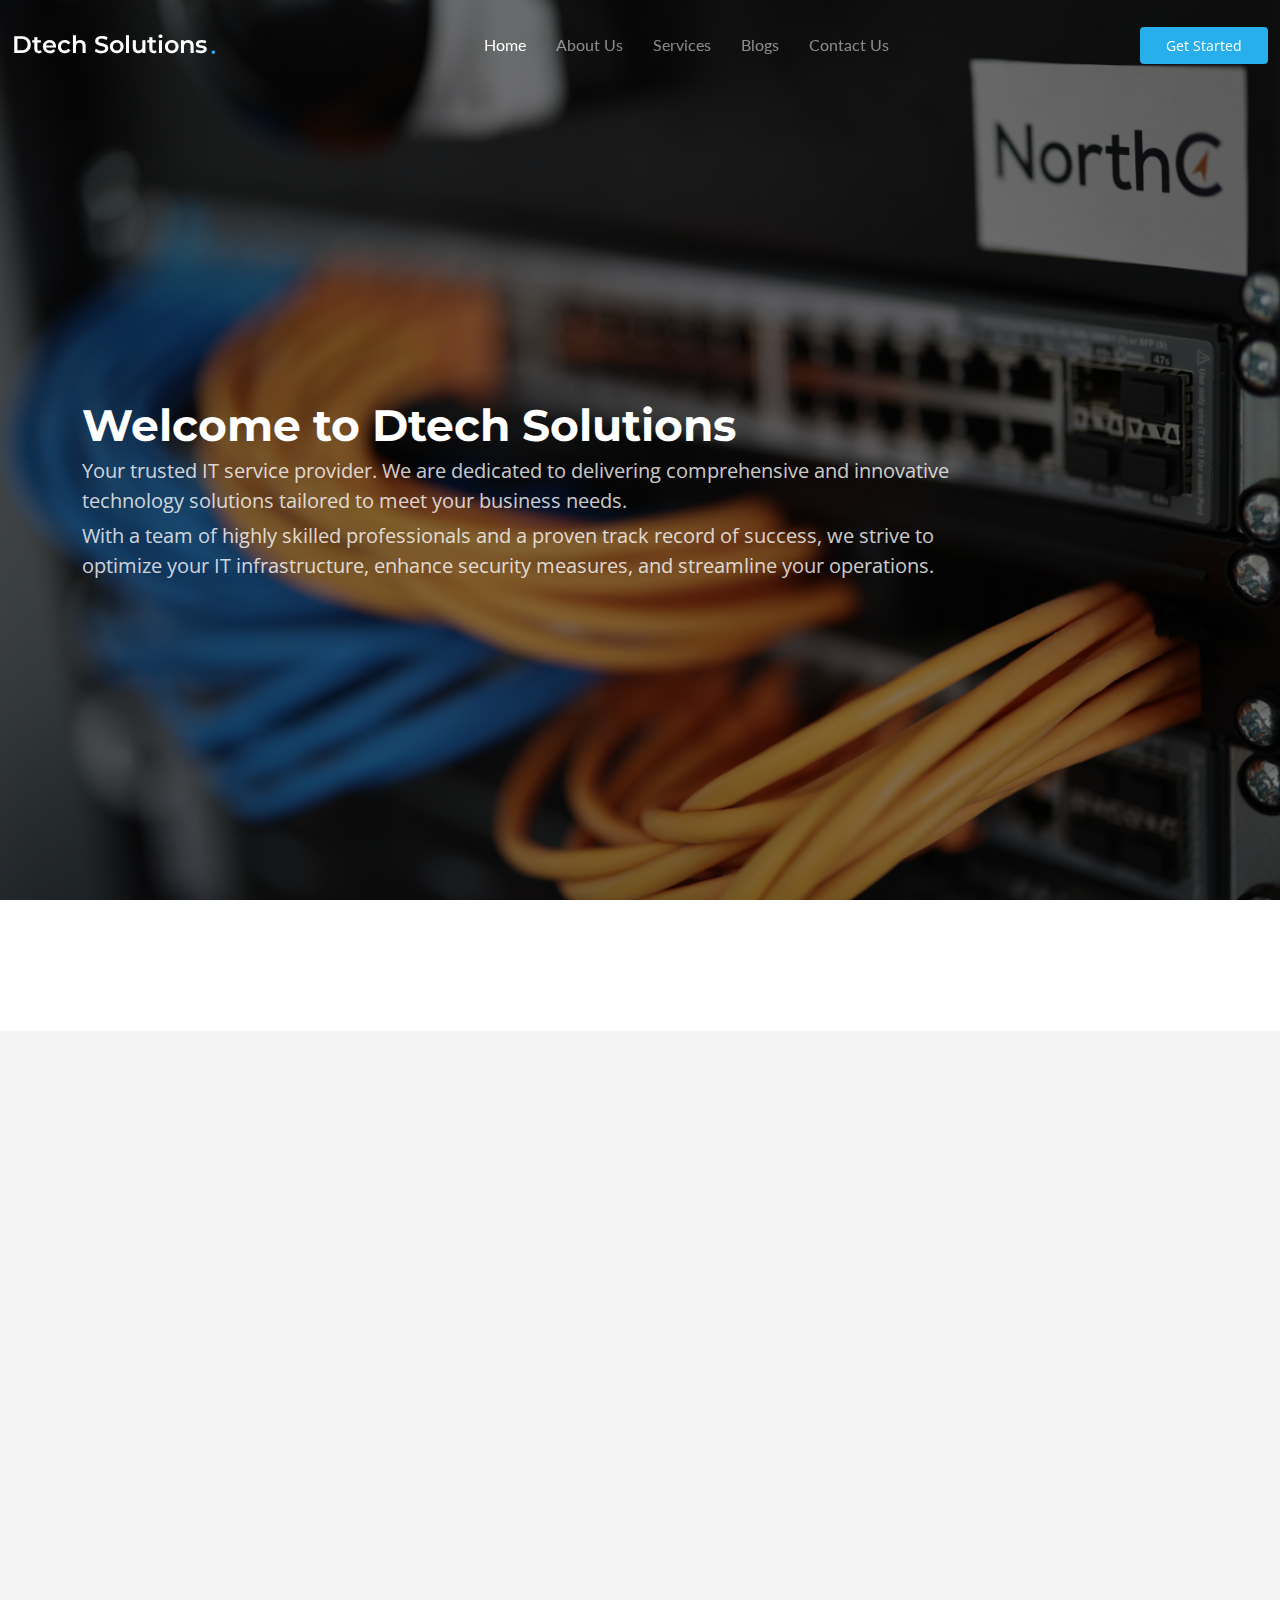
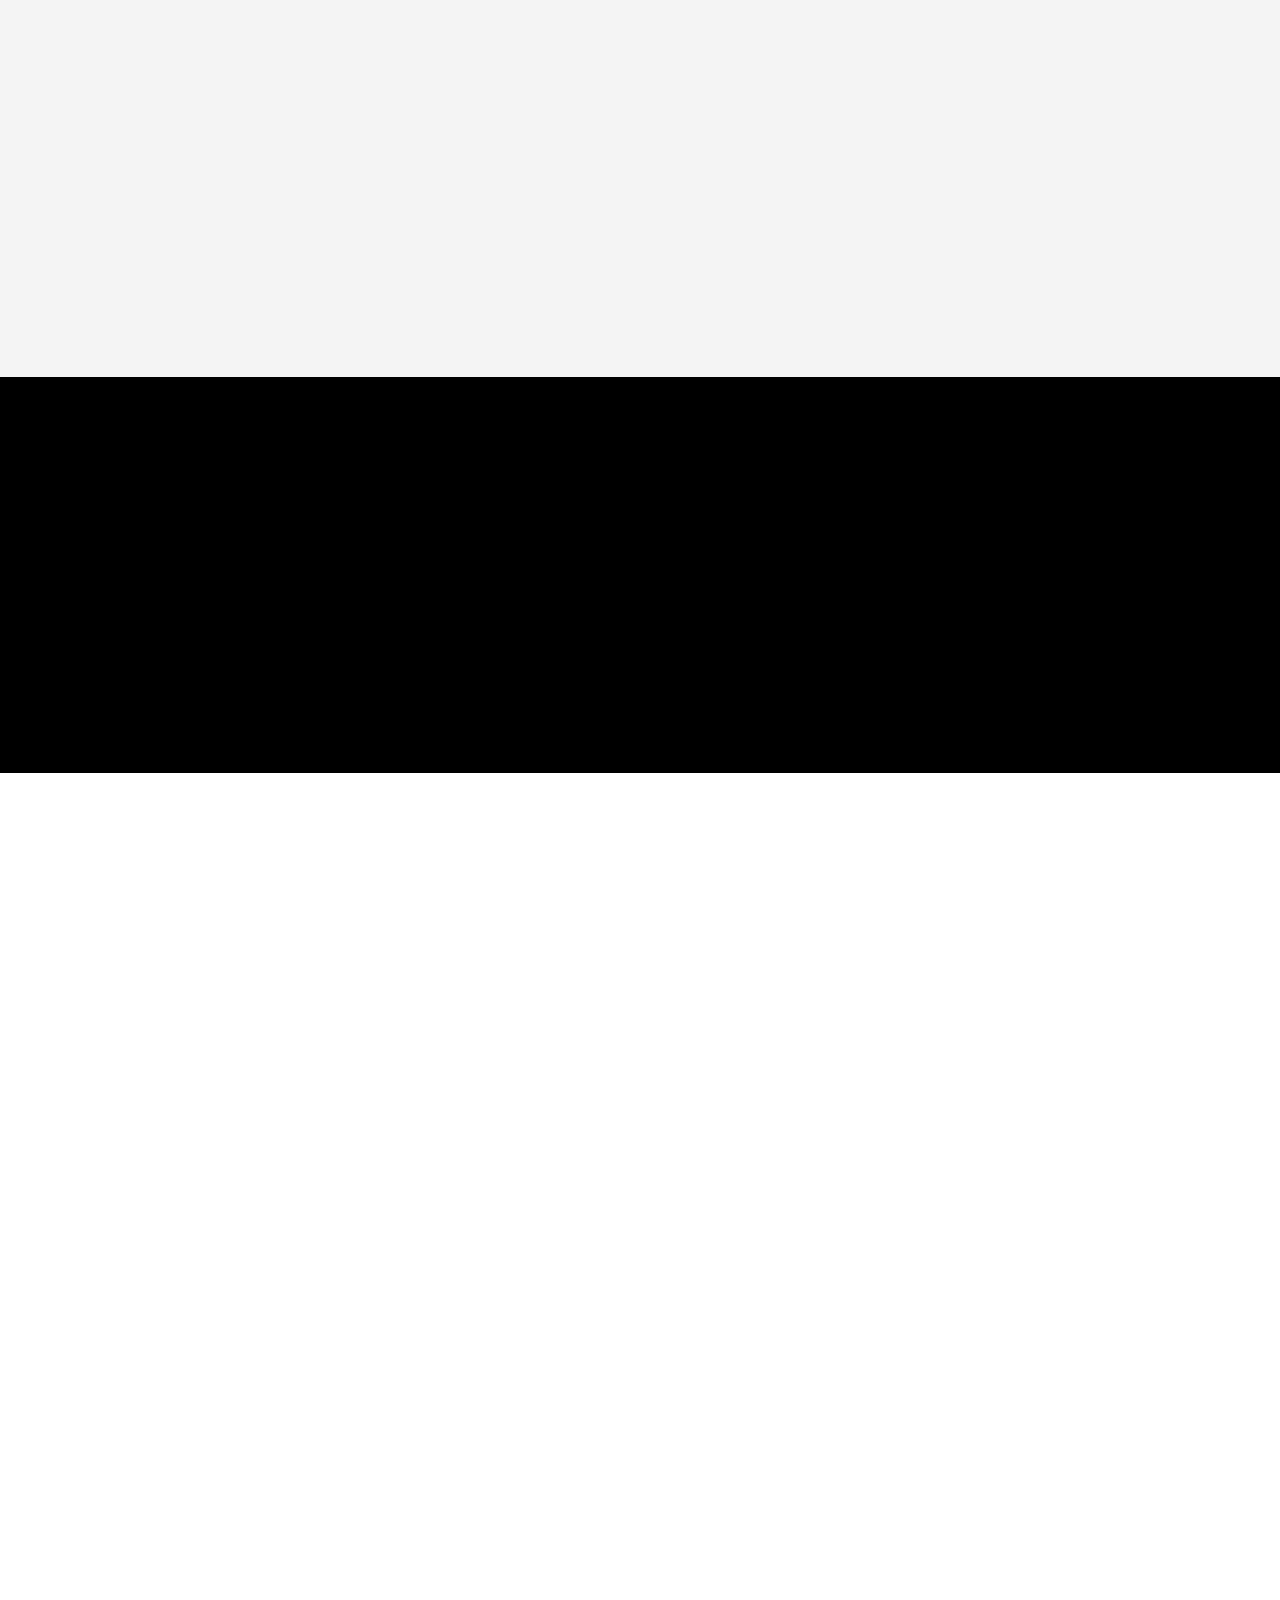
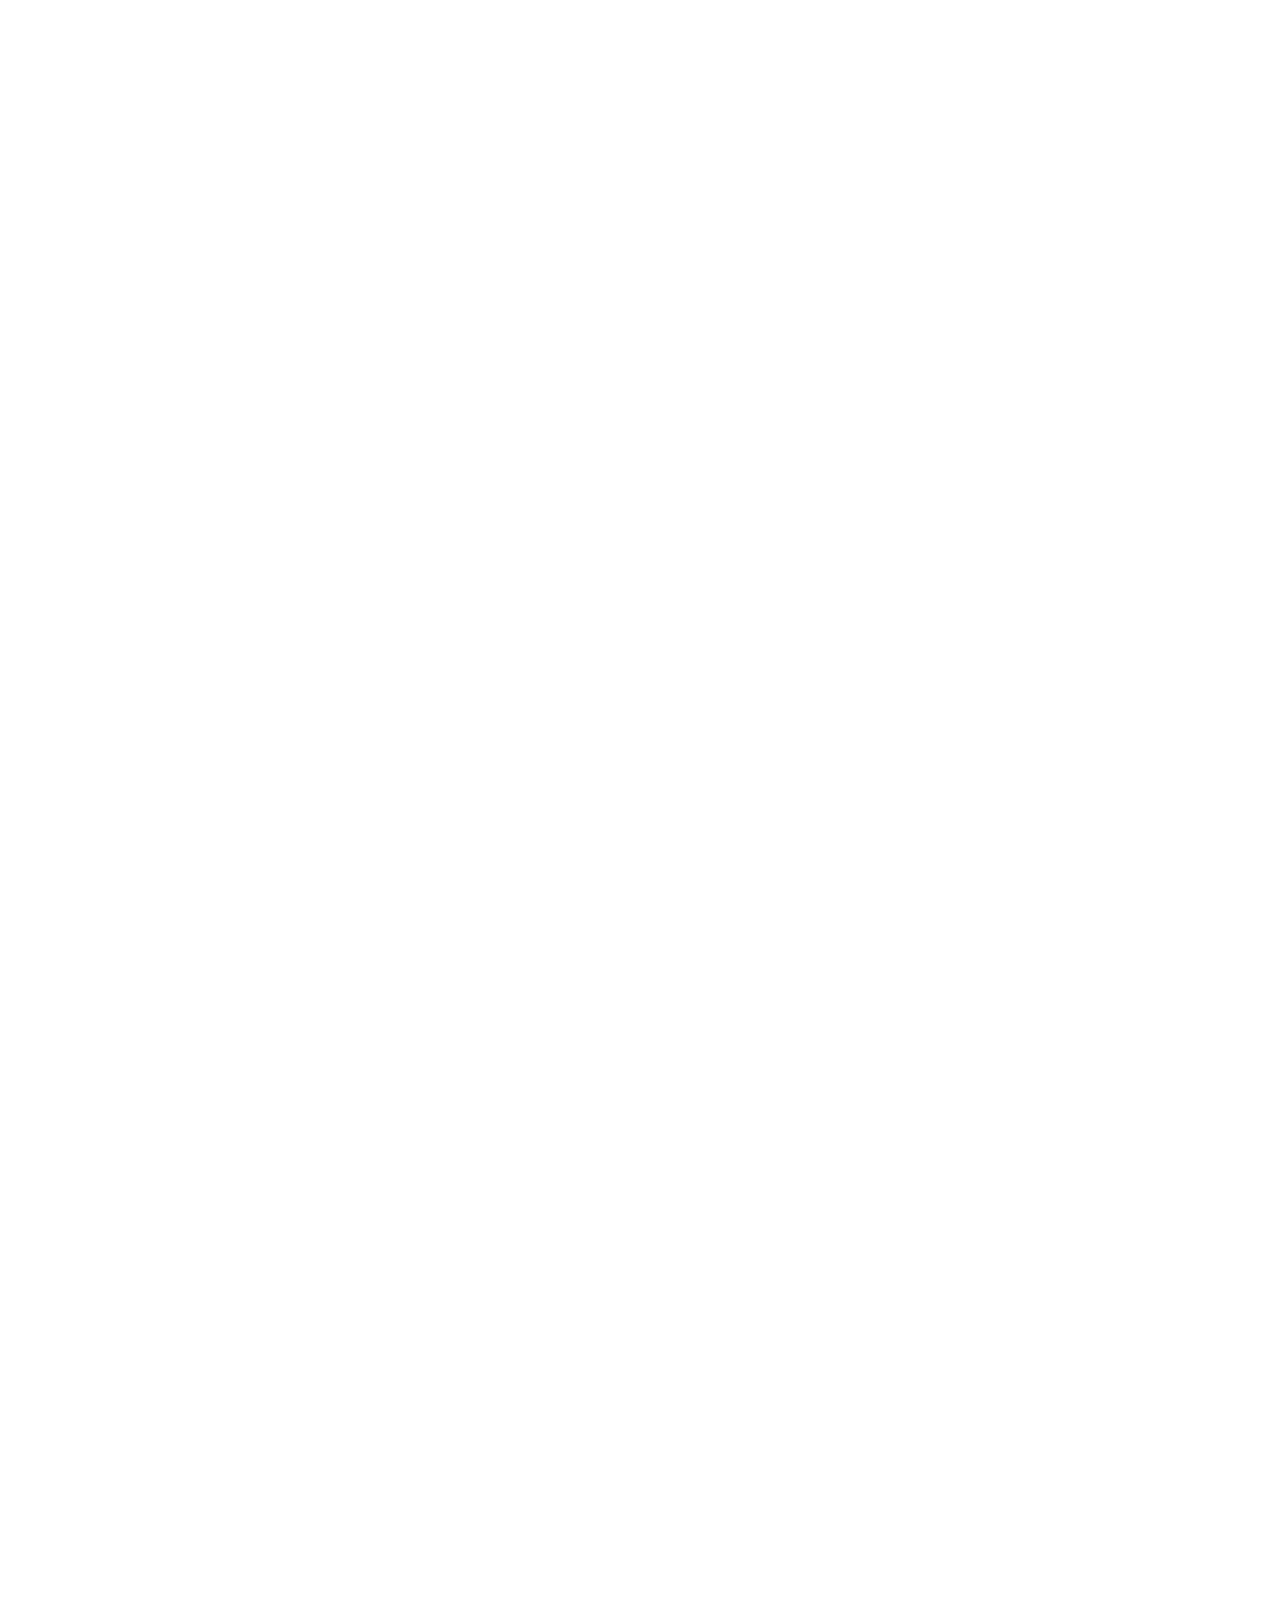
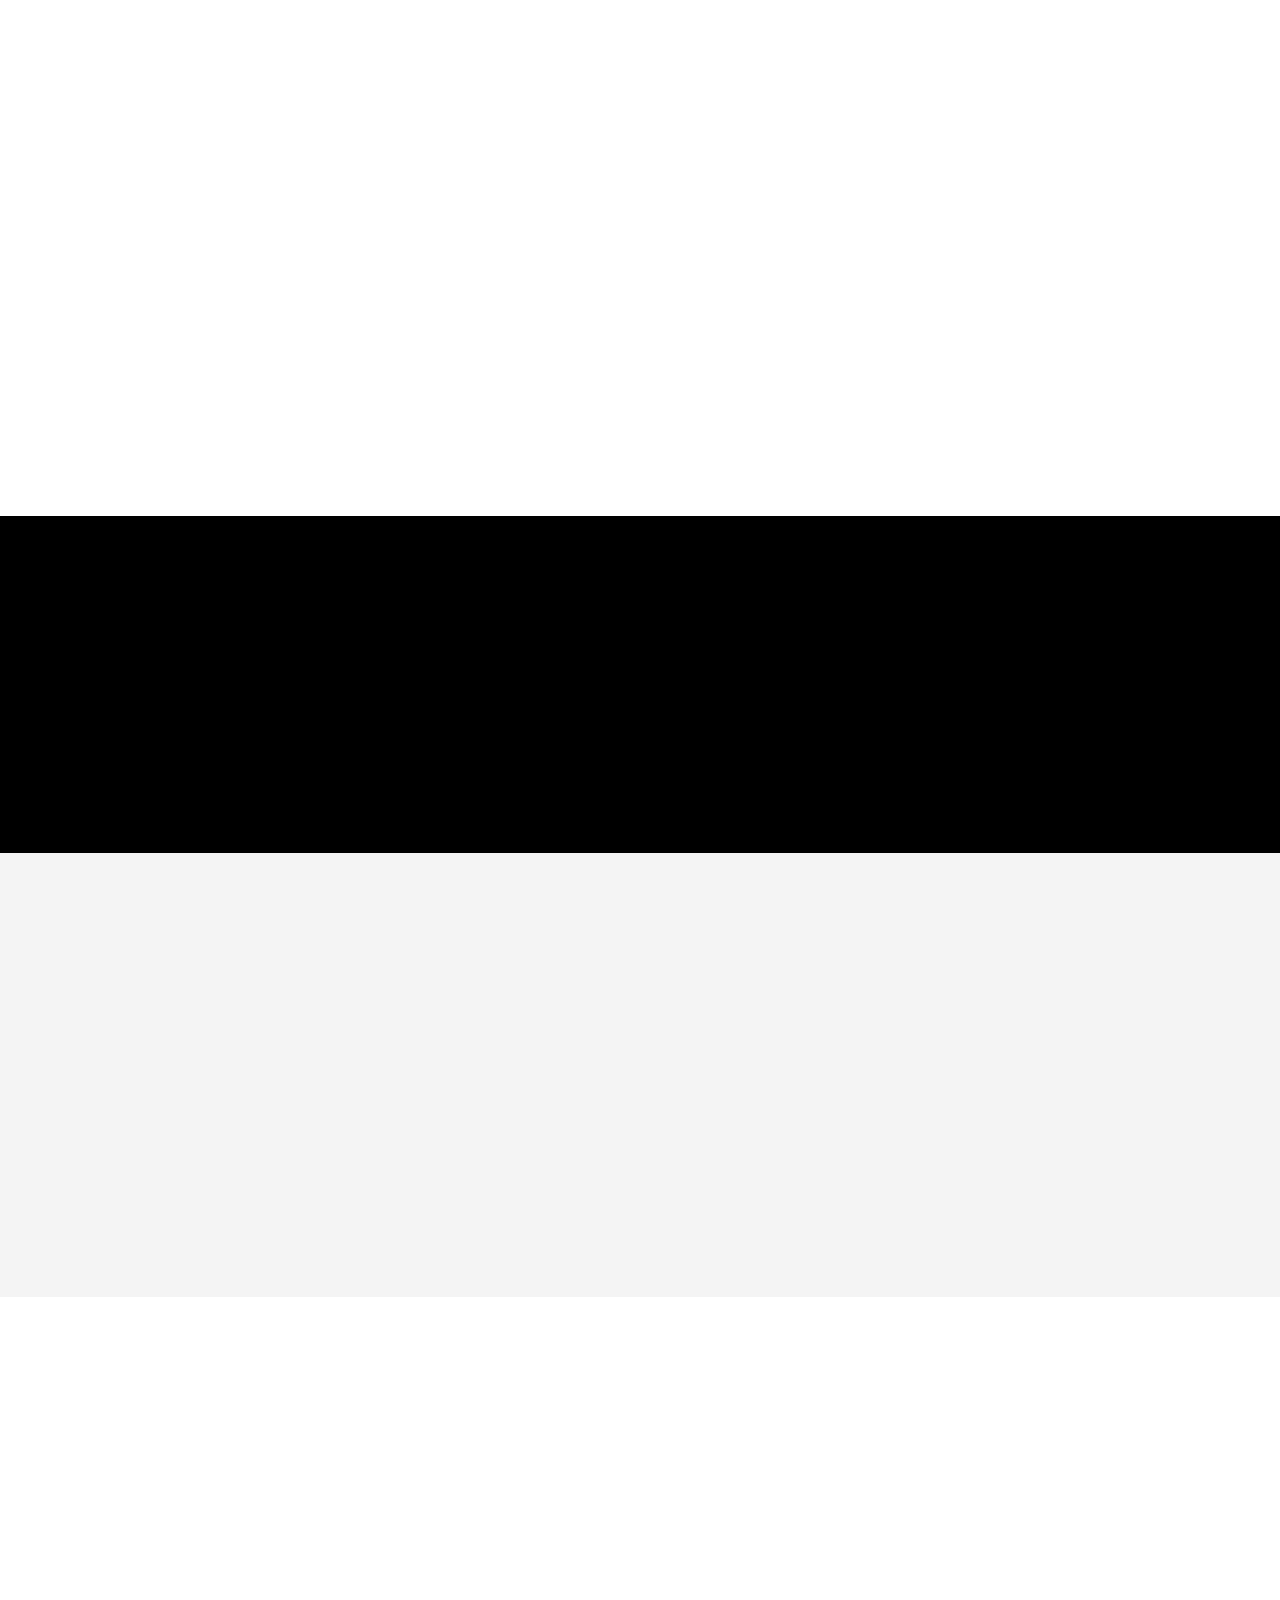
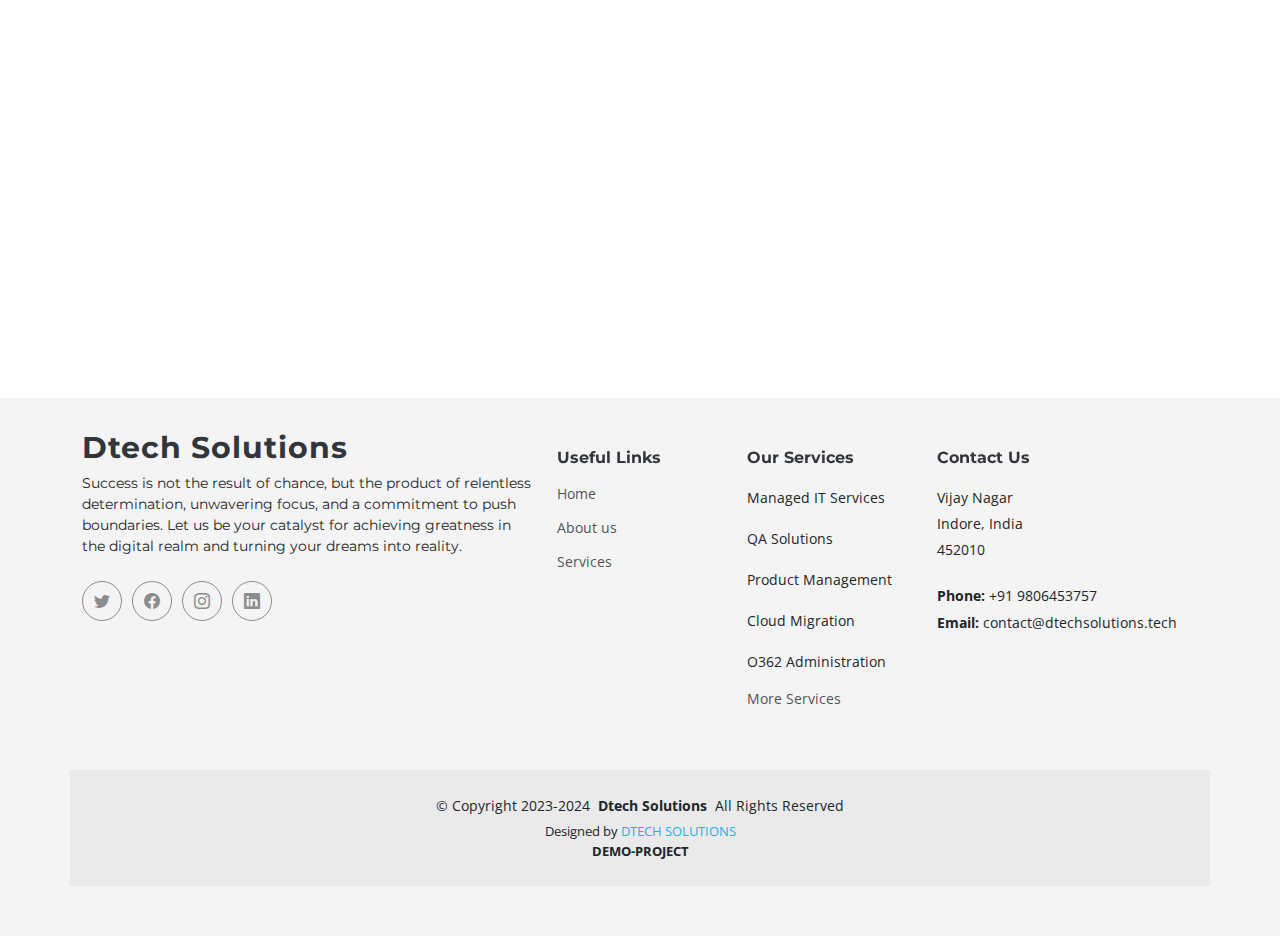
==== index.html @ 71fc0b16 "Created Blogs diretory" ====
<!DOCTYPE html>
<html lang="en">

<head>
  <meta charset="utf-8" />
  <meta content="width=device-width, initial-scale=1.0" name="viewport" />

  <title>Dtech Solutions</title>
  <meta content="" name="description" />
  <meta content="" name="keywords" />

  <!-- Favicons -->
  <link href="assets/img/icon.jpg" rel="icon" />
  <link href="assets/img/apple-touch-icon.png" rel="apple-touch-icon" />

  <!-- Fonts -->
  <link href="https://fonts.googleapis.com" rel="preconnect" />
  <link href="https://fonts.gstatic.com" rel="preconnect" crossorigin />
  <link rel="stylesheet" href="https://use.fontawesome.com/releases/v5.5.0/css/all.css" integrity="sha384-B4dIYHKNBt8Bc12p+WXckhzcICo0wtJAoU8YZTY5qE0Id1GSseTk6S+L3BlXeVIU" crossorigin="anonymous">

  <link
    href="https://fonts.googleapis.com/css2?family=Open+Sans:ital,wght@0,300;0,400;0,500;0,600;0,700;0,800;1,300;1,400;1,500;1,600;1,700;1,800&family=Montserrat:ital,wght@0,100;0,200;0,300;0,400;0,500;0,600;0,700;0,800;0,900;1,100;1,200;1,300;1,400;1,500;1,600;1,700;1,800;1,900&family=Lato:ital,wght@0,100;0,300;0,400;0,700;0,900;1,100;1,300;1,400;1,700;1,900&display=swap"
    rel="stylesheet" />

  <!-- Vendor CSS Files -->
  <link href="assets/vendor/bootstrap/css/bootstrap.min.css" rel="stylesheet" />
  <link href="assets/vendor/bootstrap-icons/bootstrap-icons.css" rel="stylesheet" />
  <link href="assets/vendor/glightbox/css/glightbox.min.css" rel="stylesheet" />
  <link href="assets/vendor/swiper/swiper-bundle.min.css" rel="stylesheet" />
  <link href="assets/vendor/aos/aos.css" rel="stylesheet" />

  <!-- Template Main CSS File -->
  <link href="assets/css/main.css" rel="stylesheet" />

  <!-- =======================================================
  * Template Name: Dtech Solutions
  * Updated: Jun 20 2023 with Bootstrap v5.3.0
  * Template URL: https://bootstrapmade.com/append-bootstrap-website-template/
  * Author: BootstrapMade.com
  * License: https://bootstrapmade.com/license/
  ======================================================== -->
</head>

<body class="index-page" data-bs-spy="scroll" data-bs-target="#navmenu">
  <!-- ======= Header ======= -->
  <header id="header" class="header fixed-top d-flex align-items-center">
    <div class="container-fluid d-flex align-items-center justify-content-between">
      <a href="index.html" class="logo d-flex align-items-center me-auto me-xl-0">
        <!-- Uncomment the line below if you also wish to use an image logo -->
        <!-- <img src="assets/img/logo.png" alt=""> -->
        <h1>Dtech Solutions</h1>
        <span>.</span>
      </a>

      <!-- Nav Menu -->
      <nav id="navmenu" class="navmenu">
        <ul>
          <li><a href="index.html#hero" class="active">Home</a></li>
          <li><a href="index.html#about">About Us</a></li>
          <li><a href="index.html#services">Services</a></li>
          <li><a href="blogs/blogs.html">Blogs</a></li>
          <!-- <li><a href="index.html#portfolio">Portfolio</a></li> -->
          <!-- <li><a href="index.html#team">Team</a></li> -->


          </li>
          <li><a href="index.html#contact">Contact Us</a></li>
        </ul>

        <i class="mobile-nav-toggle d-xl-none bi bi-list"></i>
      </nav>
      <!-- End Nav Menu -->

      <a class="btn-getstarted" href="index.html#about">Get Started</a>
    </div>
  </header>
  <!-- End Header -->

  <main id="main">
    <!-- Hero Section - Home Page -->
    <section id="hero" class="hero">
      <img src="assets/img/image.jpg" alt="" data-aos="fade-in" />

      <div class="container">
        <div class="row">
          <div class="col-lg-10">
            <h2 data-aos="fade-up" data-aos-delay="100">
              Welcome to Dtech Solutions
            </h2>
            <p data-aos="fade-up" data-aos-delay="200">
              Your trusted IT service provider. We are dedicated to delivering
              comprehensive and innovative technology solutions tailored to
              meet your business needs.
            </p>

            <p data-aos="fade-up" data-aos-delay="200">
              With a team of highly skilled professionals and a proven track
              record of success, we strive to optimize your IT infrastructure,
              enhance security measures, and streamline your operations.
            </p>
          </div>
          <!-- <div class="col-lg-5">
            <form action="#" class="sign-up-form d-flex" data-aos="fade-up" data-aos-delay="300">
              <input type="text" class="form-control" placeholder="Enter email address">
              <input type="submit" class="btn btn-primary" value="Sign up">
            </form>
          </div> -->
        </div>
      </div>
    </section>
    <!-- End Hero Section -->

    <!-- Clients Section - Home Page -->


    <section id="clients" class="clients">
      <div class="container-fluid" data-aos="fade-up">
        <div class="row gy-4">
          <div class="col-xl-2 col-md-3 col-6 client-logo">
            <img src="assets/img/clients/client-1.png" class="img-fluid" alt="" />
          </div>
          <!-- End Client Item -->

          <div class="col-xl-2 col-md-3 col-6 client-logo">
            <img src="assets/img/clients/client-2.png" class="img-fluid" alt="" />
          </div>
          <!-- End Client Item -->

          <div class="col-xl-2 col-md-3 col-6 client-logo">
            <img src="assets/img/clients/client-3.png" class="img-fluid" alt="" />
          </div>
          <!-- End Client Item -->

          <div class="col-xl-2 col-md-3 col-6 client-logo">
            <img src="assets/img/clients/client-4.png" class="img-fluid" alt="" />
          </div>
          <!-- End Client Item -->

          <div class="col-xl-2 col-md-3 col-6 client-logo">
            <img src="assets/img/clients/client-5.png" class="img-fluid" alt="" />
          </div>
          <!-- End Client Item -->

          <div class="col-xl-2 col-md-3 col-6 client-logo">
            <img src="assets/img/clients/client-6.png" class="img-fluid" alt="" />
          </div>
          <!-- End Client Item -->
        </div>
      </div>
    </section>
    <!-- End Clients Section -->

    <!-- About Section - Home Page -->
    <section id="about" class="about">
      <div class="container" data-aos="fade-up" data-aos-delay="100">
        <div class="row align-items-xl-center gy-5">
          <div class="col-xl-5 content">
            <h3>About Us</h3>
            <h2>Empowering Businesses with Cutting-Edge IT Solutions</h2>
            <p>
              Dtech Solutions provides comprehensive IT services that can help
              your business grow. Our services include server maintenance,
              server configuration, Windows Active Directory, domain services,
              website deployment, cloud services, firewall configuration, and
              management. We are committed to providing the highest quality IT
              services to our clients and helping them succeed.
            </p>
            <a href="#" class="read-more"><span>Read More</span><i class="bi bi-arrow-right"></i></a>
          </div>

          <div class="col-xl-7">
            <div class="row gy-4 icon-boxes">
              <div class="col-md-6" data-aos="fade-up" data-aos-delay="200">
                <div class="icon-box">
                  <i class="bi bi-buildings"></i>
                  <h3>Cloud Migration</h3>
                  <p>
                    Simplify cloud migration with our expert services. Seamless transition, enhanced scalability, cost
                    savings, and new growth opportunities await.
                  </p>
                </div>
              </div>
              <!-- End Icon Box -->

              <div class="col-md-6" data-aos="fade-up" data-aos-delay="300">
                <div class="icon-box">
                  <i class="bi bi-clipboard-pulse"></i>
                  <h3>QA Solutions</h3>
                  <p>
                    Ensure flawless software performance with our comprehensive QA solutions. Rigorous testing, bug
                    detection, and optimal functionality.
                  </p>
                </div>
              </div>
              <!-- End Icon Box -->

              <div class="col-md-6" data-aos="fade-up" data-aos-delay="400">
                <div class="icon-box">
                  <i class="bi bi-command"></i>
                  <h3>Office 365 Administration</h3>
                  <p>
                    Simplify Office 365 administration. Streamline user management, optimize collaboration, and enhance
                    productivity with our expert solutions.
                  </p>
                </div>
              </div>
              <!-- End Icon Box -->

              <div class="col-md-6" data-aos="fade-up" data-aos-delay="500">
                <div class="icon-box">
                  <i class="bi bi-graph-up-arrow"></i>
                  <h3>Business Growth</h3>
                  <p>
                    Unlock your business's potential with our IT solutions tailored for sustainable growth, increased
                    productivity, and enhanced competitiveness.
                  </p>
                </div>
              </div>
              <!-- End Icon Box -->
            </div>
          </div>
        </div>
      </div>
    </section>
    <!-- End About Section -->

    <!-- Stats Section - Home Page -->
    <section id="stats" class="stats">
      <img src="assets/img/stats-bg.jpg" alt="" data-aos="fade-in" />

      <div class="container position-relative" data-aos="fade-up" data-aos-delay="100">
        <div class="row gy-4">
          <div class="col-lg-3 col-md-6">
            <div class="stats-item text-center w-100 h-100">
              <div class="d-flex justify-content-center">
                
                <span data-purecounter-start="0" data-purecounter-end="5" data-purecounter-duration="1"
                class="purecounter"></span><span>+</span>
              </div>
              <p>Clients</p>
            </div>
          </div>
          <!-- End Stats Item -->

          <div class="col-lg-3 col-md-6">
            <div class="stats-item text-center w-100 h-100">
              <div class="d-flex justify-content-center">
                
                <span data-purecounter-start="0" data-purecounter-end="8" data-purecounter-duration="1"
                class="purecounter"></span><span>+</span>
              </div>
              <p>Projects</p>
            </div>
          </div>
          <!-- End Stats Item -->

          <div class="col-lg-3 col-md-6">
            <div class="stats-item text-center w-100 h-100">
              <div class="d-flex justify-content-center">
                
                <span data-purecounter-start="0" data-purecounter-end="700" data-purecounter-duration="1"
                class="purecounter"></span><span>+</span>
              </div>
              <p>Hours Of Support</p>
            </div>
          </div>
          <!-- End Stats Item -->

          <div class="col-lg-3 col-md-6">
            <div class="stats-item text-center w-100 h-100">
              <div class="d-flex justify-content-center">
                
                <span data-purecounter-start="0" data-purecounter-end="10" data-purecounter-duration="1"
                class="purecounter"></span><span>+</span>
              </div>
              <p>Employees</p>
            </div>
          </div>
          <!-- End Stats Item -->
        </div>
      </div>
    </section>
    <!-- End Stats Section -->

    <!-- Services Section - Home Page -->
    <section id="services" class="services">
      <!--  Section Title -->
      <div class="container section-title" data-aos="fade-up">
        <h2>Services</h2>
        <p>Range of Exceptional Services</p>
        <center>
          <hr style="border-top:none;opacity: 100;" size="4px" color="#26afeb" width="90%">
        </center>
        <p>
          Dtech Solutions provides a wide range of IT services to meet your
          business needs. Our services include server maintenance, server
          configuration, Windows Active Directory, domain services, website
          deployment, cloud services, firewall configuration, and management.
          Our team of experts is dedicated to providing the highest quality
          services to our clients.
        </p>
      </div>
      <!-- End Section Title -->

      <div class="container">
        <div class="row gy-4">
          <div class="col-lg-6" data-aos="fade-up" data-aos-delay="100">
            <div class="service-item d-flex">
              <div class="icon flex-shrink-0">
                <i class="bi bi-briefcase"></i>
              </div>
              <div>
                <h4 class="title">
                  <!-- <a href="services-details.html" class="stretched-link">Managed IT Services</a> -->
                  <a>Managed IT Services</a>
                </h4>
                <p class="description">
                  Our managed IT services can help your business stay secure
                  and productive by providing proactive monitoring,
                  maintenance, and support for your IT infrastructure. We
                  offer a range of managed IT services to meet your business
                  needs.
                </p>
              </div>
            </div>
          </div>
          <!-- End Service Item -->

          <div class="col-lg-6" data-aos="fade-up" data-aos-delay="200">
            <div class="service-item d-flex">
              <div class="icon flex-shrink-0">
                <i class="bi bi-card-checklist"></i>
              </div>
              <div>
                <h4 class="title">
                  <!-- <a href="services-details.html" class="stretched-link">QA Solutions</a> -->
                  <a>QA Solutions</a>
                </h4>
                <p class="description">
                  Our QA solutions guarantee the smooth performance of your
                  software applications. With meticulous testing, we identify
                  and eliminate bugs before they impact users. Our experienced
                  team utilizes cutting-edge tools and methodologies to
                  conduct comprehensive testing, delivering detailed reports
                  for informed decision-making. Partner with us to release
                  high-quality software that exceeds industry standards and
                  customer expectations. Achieve software success with our QA
                  solutions.
                </p>
              </div>
            </div>
          </div>
          <!-- End Service Item -->

          <div class="col-lg-6" data-aos="fade-up" data-aos-delay="300">
            <div class="service-item d-flex">
              <div class="icon flex-shrink-0">
                <i class="bi bi-bar-chart"></i>
              </div>
              <div>
                <h4 class="title">
                  <!-- <a href="services-details.html" class="stretched-link">Network Solutions</a> -->
                  <a>Network Solutions</a>
                </h4>
                <p class="description">
                  Our network solutions can help your business stay connected
                  and productive by providing secure and reliable network
                  infrastructure. We offer a range of network solutions to
                  meet your business needs.
                </p>
              </div>
            </div>
          </div>
          <!-- End Service Item -->

          <div class="col-lg-6" data-aos="fade-up" data-aos-delay="400">
            <div class="service-item d-flex">
              <div class="icon flex-shrink-0">
                <i class="bi bi-binoculars"></i>
              </div>
              <div>
                <h4 class="title">
                  <!-- <a href="services-details.html" class="stretched-link">Cloud / Virtual Desktops</a> -->
                  <a>Cloud / Virtual Desktops</a>
                </h4>
                <p class="description">
                  Our cloud desktop solutions can help your business provide
                  secure and reliable access to your applications and data
                  from anywhere in the world. We offer a range of cloud
                  desktop solutions to meet your business needs.
                </p>
              </div>
            </div>
          </div>
          <!-- End Service Item -->

          <div class="col-lg-6" data-aos="fade-up" data-aos-delay="500">
            <div class="service-item d-flex">
              <div class="icon flex-shrink-0">
                <i class="bi bi-brightness-high"></i>
              </div>
              <div>
                <h4 class="title">
                  <!-- <a href="services-details.html" class="stretched-link">Support Consulting</a> -->
                  <a>Support Consulting</a>
                </h4>
                <p class="description">
                  Our support consulting services can help your business
                  optimize and streamline your IT operations. We offer a range
                  of support consulting services to meet your business needs.
                </p>
              </div>
            </div>
          </div>
          <!-- End Service Item -->

          <div class="col-lg-6" data-aos="fade-up" data-aos-delay="600">
            <div class="service-item d-flex">
              <div class="icon flex-shrink-0">
                <i class="bi bi-calendar4-week"></i>
              </div>
              <div>
                <h4 class="title">
                  <!-- <a href="services-details.html" class="stretched-link">System Administration</a> -->
                  <a>System Administration</a>
                </h4>
                <p class="description">
                  Our expert system administration services ensure the smooth
                  and efficient operation of your IT infrastructure. With a
                  team of seasoned professionals, we handle the intricate
                  tasks involved in managing and maintaining your systems,
                  allowing you to focus on your core business objectives.
                </p>
              </div>
            </div>
          </div>
          <!-- End Service Item -->
        </div>
      </div>
    </section>
    <!-- End Services Section -->

    <!-- Features Section - Home Page -->
    <section id="features" class="features">
      <!--  Section Title -->
      <div class="container section-title" data-aos="fade-up">
        <h2>Features</h2>
        <p>
          Powerful Features to Drive Your Business Forward
        </p>
      </div>
      <!-- End Section Title -->

      <div class="container">
        <div class="row gy-4 align-items-center features-item">
          <div class="col-lg-5 order-2 order-lg-1" data-aos="fade-up" data-aos-delay="200">
            <h3>Proactive Network Monitoring and Maintenance</h3>
            <p>
              Stay one step ahead of potential issues with our proactive network monitoring and maintenance feature. Our
              dedicated team continuously monitors your network infrastructure, keeping a vigilant eye on performance,
              security, and availability. By detecting and resolving network issues before they impact your operations,
              we ensure a stable and reliable IT environment. Benefit from improved uptime, reduced downtime, and
              enhanced network performance through our comprehensive monitoring and proactive maintenance approach.
            </p>
            <a href="#" class="btn btn-get-started">Get Started</a>
          </div>
          <div class="col-lg-7 order-1 order-lg-2 d-flex align-items-center" data-aos="zoom-out" data-aos-delay="100">
            <div class="image-stack">
              <img src="assets/img/network1.png" alt="" class="stack-front" />
              <img src="assets/img/network2.png" alt="" class="stack-back" />
            </div>
          </div>
        </div>
        <!-- Features Item -->

        <div class="row gy-4 align-items-stretch justify-content-between features-item">
          <div class="col-lg-6 d-flex align-items-center features-img-bg" data-aos="zoom-out">
            <img src="assets/img/security.jpg" class="img-fluid" alt="" />
          </div>
          <div class="col-lg-5 d-flex justify-content-center flex-column" data-aos="fade-up">
            <h3>Robust IT Security Solutions for Data Protection</h3>
            <p>
              Protect sensitive client data with our robust IT security solutions. We understand the importance of data
              security in today's digital landscape, and our comprehensive security features are designed to safeguard
              your clients' information. From firewall management and intrusion detection to vulnerability assessments
              and data encryption, we implement multi-layered security measures to protect against cyber threats. Our
              expert team stays up-to-date with the latest security trends and implements proactive strategies to
              mitigate risks and ensure the confidentiality, integrity, and availability of your clients' data. Trust
              our IT security solutions to provide peace of mind and maintain the trust of your clients.
            </p>
            <!-- <ul>
              <li>
                <i class="bi bi-check"></i>
                <span>Ullamco laboris nisi ut aliquip ex ea commodo
                  consequat.</span>
              </li>
              <li>
                <i class="bi bi-check"></i><span>
                  Duis aute irure dolor in reprehenderit in voluptate
                  velit.</span>
              </li>
              <li>
                <i class="bi bi-check"></i>
                <span>Facilis ut et voluptatem aperiam. Autem soluta ad
                  fugiat</span>.
              </li>
            </ul> -->
            <a href="#" class="btn btn-get-started align-self-start">Get Started</a>
          </div>
        </div>
        <!-- Features Item -->
      </div>
    </section>
    <!-- End Features Section -->

    <!-- Portfolio Section - Home Page -->
    <!-- <section id="portfolio" class="portfolio">
      <-- Section Title -->
    <!-- <div class="container section-title" data-aos="fade-up">
        <h2>Portfolio</h2>
        <p>
          Necessitatibus eius consequatur ex aliquid fuga eum quidem sint
          consectetur velit
        </p>
      </div> -->
    <!-- End Section Title -->

    <!-- <div class="container">
        <div class="isotope-layout" data-default-filter="*" data-layout="masonry" data-sort="original-order">
          <ul class="portfolio-filters isotope-filters" data-aos="fade-up" data-aos-delay="100">
            <li data-filter="*" class="filter-active">All</li>
            <li data-filter=".filter-app">App</li>
            <li data-filter=".filter-product">Card</li>
            <li data-filter=".filter-branding">Web</li>
          </ul>
          <!-- End Portfolio Filters -->

    <!-- <div class="row gy-4 isotope-container" data-aos="fade-up" data-aos-delay="200">
            <div class="col-lg-4 col-md-6 portfolio-item isotope-item filter-app">
              <img src="assets/img/masonry-portfolio/masonry-portfolio-1.jpg" class="img-fluid" alt="" />
              <div class="portfolio-info">
                <h4>App 1</h4>
                <p>Lorem ipsum, dolor sit</p>
                <a href="assets/img/masonry-portfolio/masonry-portfolio-1.jpg" title="App 1"
                  data-gallery="portfolio-gallery-app" class="glightbox preview-link"><i class="bi bi-zoom-in"></i></a>
                <a href="portfolio-details.html" title="More Details" class="details-link"><i
                    class="bi bi-link-45deg"></i></a>
              </div>
            </div>
            <!-- End Portfolio Item -->

    <!-- <div class="col-lg-4 col-md-6 portfolio-item isotope-item filter-product">
              <img src="assets/img/masonry-portfolio/masonry-portfolio-2.jpg" class="img-fluid" alt="" />
              <div class="portfolio-info">
                <h4>Product 1</h4>
                <p>Lorem ipsum, dolor sit</p>
                <a href="assets/img/masonry-portfolio/masonry-portfolio-2.jpg" title="Product 1"
                  data-gallery="portfolio-gallery-product" class="glightbox preview-link"><i
                    class="bi bi-zoom-in"></i></a>
                <a href="portfolio-details.html" title="More Details" class="details-link"><i
                    class="bi bi-link-45deg"></i></a>
              </div>
            </div> -->
    <!-- End Portfolio Item -->

    <!-- <div class="col-lg-4 col-md-6 portfolio-item isotope-item filter-branding">
              <img src="assets/img/masonry-portfolio/masonry-portfolio-3.jpg" class="img-fluid" alt="" />
              <div class="portfolio-info">
                <h4>Branding 1</h4>
                <p>Lorem ipsum, dolor sit</p>
                <a href="assets/img/masonry-portfolio/masonry-portfolio-3.jpg" title="Branding 1"
                  data-gallery="portfolio-gallery-branding" class="glightbox preview-link"><i
                    class="bi bi-zoom-in"></i></a>
                <a href="portfolio-details.html" title="More Details" class="details-link"><i
                    class="bi bi-link-45deg"></i></a>
              </div>
            </div> -->
    <!-- End Portfolio Item -->

    <!-- <div class="col-lg-4 col-md-6 portfolio-item isotope-item filter-app">
              <img src="assets/img/masonry-portfolio/masonry-portfolio-4.jpg" class="img-fluid" alt="" />
              <div class="portfolio-info">
                <h4>App 2</h4>
                <p>Lorem ipsum, dolor sit</p>
                <a href="assets/img/masonry-portfolio/masonry-portfolio-4.jpg" title="App 2"
                  data-gallery="portfolio-gallery-app" class="glightbox preview-link"><i class="bi bi-zoom-in"></i></a>
                <a href="portfolio-details.html" title="More Details" class="details-link"><i
                    class="bi bi-link-45deg"></i></a>
              </div>
            </div> -->
    <!-- End Portfolio Item -->

    <!-- <div class="col-lg-4 col-md-6 portfolio-item isotope-item filter-product">
              <img src="assets/img/masonry-portfolio/masonry-portfolio-5.jpg" class="img-fluid" alt="" />
              <div class="portfolio-info">
                <h4>Product 2</h4>
                <p>Lorem ipsum, dolor sit</p>
                <a href="assets/img/masonry-portfolio/masonry-portfolio-5.jpg" title="Product 2"
                  data-gallery="portfolio-gallery-product" class="glightbox preview-link"><i
                    class="bi bi-zoom-in"></i></a>
                <a href="portfolio-details.html" title="More Details" class="details-link"><i
                    class="bi bi-link-45deg"></i></a>
              </div>
            </div> -->
    <!-- End Portfolio Item -->

    <!-- <div class="col-lg-4 col-md-6 portfolio-item isotope-item filter-branding">
              <img src="assets/img/masonry-portfolio/masonry-portfolio-6.jpg" class="img-fluid" alt="" />
              <div class="portfolio-info">
                <h4>Branding 2</h4>
                <p>Lorem ipsum, dolor sit</p>
                <a href="assets/img/masonry-portfolio/masonry-portfolio-6.jpg" title="Branding 2"
                  data-gallery="portfolio-gallery-branding" class="glightbox preview-link"><i
                    class="bi bi-zoom-in"></i></a>
                <a href="portfolio-details.html" title="More Details" class="details-link"><i
                    class="bi bi-link-45deg"></i></a>
              </div>
            </div> -->
    <!-- End Portfolio Item -->

    <!-- <div class="col-lg-4 col-md-6 portfolio-item isotope-item filter-app">
              <img src="assets/img/masonry-portfolio/masonry-portfolio-7.jpg" class="img-fluid" alt="" />
              <div class="portfolio-info">
                <h4>App 3</h4>
                <p>Lorem ipsum, dolor sit</p>
                <a href="assets/img/masonry-portfolio/masonry-portfolio-7.jpg" title="App 3"
                  data-gallery="portfolio-gallery-app" class="glightbox preview-link"><i class="bi bi-zoom-in"></i></a>
                <a href="portfolio-details.html" title="More Details" class="details-link"><i
                    class="bi bi-link-45deg"></i></a>
              </div>
            </div> -->
    <!-- End Portfolio Item -->

    <!-- <div class="col-lg-4 col-md-6 portfolio-item isotope-item filter-product">
              <img src="assets/img/masonry-portfolio/masonry-portfolio-8.jpg" class="img-fluid" alt="" />
              <div class="portfolio-info">
                <h4>Product 3</h4>
                <p>Lorem ipsum, dolor sit</p>
                <a href="assets/img/masonry-portfolio/masonry-portfolio-8.jpg" title="Product 3"
                  data-gallery="portfolio-gallery-product" class="glightbox preview-link"><i
                    class="bi bi-zoom-in"></i></a>
                <a href="portfolio-details.html" title="More Details" class="details-link"><i
                    class="bi bi-link-45deg"></i></a>
              </div>
            </div> -->
    <!-- End Portfolio Item -->

    <!-- <div class="col-lg-4 col-md-6 portfolio-item isotope-item filter-branding">
              <img src="assets/img/masonry-portfolio/masonry-portfolio-9.jpg" class="img-fluid" alt="" />
              <div class="portfolio-info">
                <h4>Branding 3</h4>
                <p>Lorem ipsum, dolor sit</p>
                <a href="assets/img/masonry-portfolio/masonry-portfolio-9.jpg" title="Branding 2"
                  data-gallery="portfolio-gallery-branding" class="glightbox preview-link"><i
                    class="bi bi-zoom-in"></i></a>
                <a href="portfolio-details.html" title="More Details" class="details-link"><i
                    class="bi bi-link-45deg"></i></a>
              </div>
            </div> -->
    <!-- End Portfolio Item -->
    <!-- </div> -->
    <!-- End Portfolio Container -->
    <!-- </div>
      </div> -->
    <!-- </section> -->
    <!-- End Portfolio Section -->

    <!-- Pricing Section - Home Page -->
    <!-- <section id="pricing" class="pricing"> -->
    <!--  Section Title -->
    <!-- <div class="container section-title" data-aos="fade-up">
        <h2>Pricing</h2>
        <p>
          Necessitatibus eius consequatur ex aliquid fuga eum quidem sint
          consectetur velit
        </p>
      </div> -->
    <!-- End Section Title -->

    <!-- <div class="container" data-aos="zoom-in" data-aos-delay="100">
        <div class="row g-4">
          <div class="col-lg-4">
            <div class="pricing-item">
              <h3>Free Plan</h3>
              <div class="icon">
                <i class="bi bi-box"></i>
              </div>
              <h4><sup>$</sup>0<span> / month</span></h4>
              <ul>
                <li>
                  <i class="bi bi-check"></i>
                  <span>Quam adipiscing vitae proin</span>
                </li>
                <li>
                  <i class="bi bi-check"></i>
                  <span>Nec feugiat nisl pretium</span>
                </li>
                <li>
                  <i class="bi bi-check"></i>
                  <span>Nulla at volutpat diam uteera</span>
                </li>
                <li class="na">
                  <i class="bi bi-x"></i>
                  <span>Pharetra massa massa ultricies</span>
                </li>
                <li class="na">
                  <i class="bi bi-x"></i>
                  <span>Massa ultricies mi quis hendrerit</span>
                </li>
              </ul>
              <div class="text-center">
                <a href="#" class="buy-btn">Buy Now</a>
              </div>
            </div>
          </div>
          <!-- End Pricing Item -->

    <!-- <div class="col-lg-4">
            <div class="pricing-item featured">
              <h3>Business Plan</h3>
              <div class="icon">
                <i class="bi bi-rocket"></i>
              </div>

              <h4><sup>$</sup>29<span> / month</span></h4>
              <ul>
                <li>
                  <i class="bi bi-check"></i>
                  <span>Quam adipiscing vitae proin</span>
                </li>
                <li>
                  <i class="bi bi-check"></i>
                  <span>Nec feugiat nisl pretium</span>
                </li>
                <li>
                  <i class="bi bi-check"></i>
                  <span>Nulla at volutpat diam uteera</span>
                </li>
                <li>
                  <i class="bi bi-check"></i>
                  <span>Pharetra massa massa ultricies</span>
                </li>
                <li>
                  <i class="bi bi-check"></i>
                  <span>Massa ultricies mi quis hendrerit</span>
                </li>
              </ul>
              <div class="text-center">
                <a href="#" class="buy-btn">Buy Now</a>
              </div>
            </div>
          </div> -->
    <!-- End Pricing Item -->

    <!-- <div class="col-lg-4">
            <div class="pricing-item">
              <h3>Developer Plan</h3>
              <div class="icon">
                <i class="bi bi-send"></i>
              </div>
              <h4><sup>$</sup>49<span> / month</span></h4>
              <ul>
                <li>
                  <i class="bi bi-check"></i>
                  <span>Quam adipiscing vitae proin</span>
                </li>
                <li>
                  <i class="bi bi-check"></i>
                  <span>Nec feugiat nisl pretium</span>
                </li>
                <li>
                  <i class="bi bi-check"></i>
                  <span>Nulla at volutpat diam uteera</span>
                </li>
                <li>
                  <i class="bi bi-check"></i>
                  <span>Pharetra massa massa ultricies</span>
                </li>
                <li>
                  <i class="bi bi-check"></i>
                  <span>Massa ultricies mi quis hendrerit</span>
                </li>
              </ul>
              <div class="text-center">
                <a href="#" class="buy-btn">Buy Now</a>
              </div>
            </div>
          </div> -->
    <!-- End Pricing Item -->
    </div>
    </div>
    </section>
    <!-- End Pricing Section -->

    <!-- Faq Section - Home Page -->
    <section id="faq" class="faq">
      <div class="container">
        <div class="row gy-4">
          <div class="col-lg-4" data-aos="fade-up" data-aos-delay="100">
            <div class="content px-xl-5">
              <h3>
                <span>Frequently Asked </span><strong>Questions</strong>
              </h3>
              <p>
                Browse through our frequently asked questions to find quick answers to common queries. From general
                inquiries about our services to specific questions regarding pricing, support, and more, we have
                compiled a comprehensive list of information to address your concerns. Save time and get the information
                you need by exploring our frequently asked questions. If you don't find what you're looking for, feel
                free to reach out to our friendly support team who will be happy to assist you.
              </p>
            </div>
          </div>

          <div class="col-lg-8" data-aos="fade-up" data-aos-delay="200">
            <div class="faq-container">
              <div class="faq-item faq-active">
                <h3>
                  <span class="num">1.</span>
                  <span>What is your pricing structure?</span>
                </h3>
                <div class="faq-content">
                  <p>
                    Our pricing structure varies depending on the specific services required. We offer flexible pricing
                    options tailored to meet the needs of businesses of all sizes. Please contact us for a customized
                    quote based on your requirements.
                  </p>
                </div>
                <i class="faq-toggle bi bi-chevron-right"></i>
              </div>
              <!-- End Faq item-->

              <div class="faq-item">
                <h3>
                  <span class="num">2.</span>
                  <span>Can you assist with IT infrastructure setup and maintenance?</span>
                </h3>
                <div class="faq-content">
                  <p>
                    Absolutely! We specialize in IT infrastructure setup and offer ongoing maintenance services. Our
                    team can handle everything from hardware procurement and network configuration to infrastructure
                    monitoring and troubleshooting.
                  </p>
                </div>
                <i class="faq-toggle bi bi-chevron-right"></i>
              </div>
              <!-- End Faq item-->

              <div class="faq-item">
                <h3>
                  <span class="num">3.</span>
                  <span>How do you ensure data security and confidentiality?</span>
                </h3>
                <div class="faq-content">
                  <p>
                    We prioritize data security and confidentiality. We employ industry-standard security measures,
                    including encryption, access controls, regular audits, and strict data handling protocols to
                    safeguard your sensitive information.
                  </p>
                </div>
                <i class="faq-toggle bi bi-chevron-right"></i>
              </div>
              <!-- End Faq item-->

              <div class="faq-item">
                <h3>
                  <span class="num">4.</span>
                  <span>Do you provide 24/7 technical support?</span>
                </h3>
                <div class="faq-content">
                  <p>
                    Yes, we offer 24/7 technical support to ensure that our clients receive assistance whenever they
                    need it. Our dedicated support team is available round the clock to address any IT-related issues or
                    emergencies.
                  </p>
                </div>
                <i class="faq-toggle bi bi-chevron-right"></i>
              </div>
              <!-- End Faq item-->

              <div class="faq-item">
                <h3>
                  <span class="num">5.</span>
                  <span>Do you provide managed IT services?</span>
                </h3>
                <div class="faq-content">
                  <p>
                    Yes, we offer comprehensive managed IT services to handle all aspects of your IT infrastructure. Our
                    managed services include proactive monitoring, maintenance, security updates, performance
                    optimization, and strategic planning. By outsourcing your IT management to us, you can focus on your
                    core business while we ensure the reliability and efficiency of your IT environment.
                  </p>
                </div>
                <i class="faq-toggle bi bi-chevron-right"></i>
              </div>
              <!-- End Faq item-->
            </div>
          </div>
        </div>
      </div>
    </section>
    <!-- End Faq Section -->

    <!-- Team Section - Home Page -->
    <!-- <section id="team" class="team"> -->
      <!--  Section Title -->
      <!-- <div class="container section-title" data-aos="fade-up">
        <h2>Team</h2>
        <p>
          Meet Our Skilled and Dedicated IT Team
        </p>
      </div> -->
      <!-- End Section Title -->

      <!-- <div class="container">
        <div class="row gy-5">
          <div class="col-lg-4 col-md-6 member" data-aos="fade-up" data-aos-delay="100">
            <div class="member-img">
              <img src="assets/img/team/team.jpeg" class="img-fluid" alt="" /> -->
              <!-- <div class="social">
                <a href="#"><i class="bi bi-twitter"></i></a>
                <a href="#"><i class="bi bi-facebook"></i></a>
                <a href="#"><i class="bi bi-instagram"></i></a>
                <a href="#"><i class="bi bi-linkedin"></i></a>
              </div> -->
            <!-- </div>
            <div class="member-info text-center">
              <h4>Sumit Achari</h4>
              <span>Azure & O365 </span>
              <p>
                Harness the power of the cloud with our expert guidance and unleash your business's full potential
              </p>
            </div>
          </div> -->
          <!-- End Team Member -->

          <!-- <div class="col-lg-4 col-md-6 member" data-aos="fade-up" data-aos-delay="200">
            <div class="member-img">
              <img src="assets/img/team/team.jpeg" class="img-fluid" alt="" /> -->
              <!-- <div class="social">
                <a href="#"><i class="bi bi-twitter"></i></a>
                <a href="#"><i class="bi bi-facebook"></i></a>
                <a href="#"><i class="bi bi-instagram"></i></a>
                <a href="#"><i class="bi bi-linkedin"></i></a>
              </div> -->
            <!-- </div>
            <div class="member-info text-center">
              <h4>Amit Namdev</h4>
              <span>Web and App Support</span>
              <p>
                Your go-to problem solver, ensuring smooth operations and exceptional customer satisfaction
              </p>
            </div>
          </div> -->
          <!-- End Team Member -->

          <!-- <div class="col-lg-4 col-md-6 member" data-aos="fade-up" data-aos-delay="300">
            <div class="member-img">
              <img src="assets/img/team/team.jpeg" class="img-fluid" alt="" /> -->
              <!-- <div class="social">
                <a href="#"><i class="bi bi-twitter"></i></a>
                <a href="#"><i class="bi bi-facebook"></i></a>
                <a href="#"><i class="bi bi-instagram"></i></a>
                <a href="#"><i class="bi bi-linkedin"></i></a>
              </div> -->
            <!-- </div>
            <div class="member-info text-center">
              <h4>Akshay Mehara</h4>
              <span>MERN-Stack & AWS</span>
              <p>
                Transform your ideas into cutting-edge digital solutions with our skilled and versatile full-stack
                development team
              </p>
            </div>
          </div> -->
          <!-- End Team Member -->

          <!-- <div class="col-lg-4 col-md-6 member" data-aos="fade-up" data-aos-delay="400">
            <div class="member-img">
              <img src="assets/img/team/team.jpeg" class="img-fluid" alt="" /> -->
              <!-- <div class="social">
                <a href="#"><i class="bi bi-twitter"></i></a>
                <a href="#"><i class="bi bi-facebook"></i></a>
                <a href="#"><i class="bi bi-instagram"></i></a>
                <a href="#"><i class="bi bi-linkedin"></i></a>
              </div> -->
            <!-- </div>
            <div class="member-info text-center">
              <h4>Shivam Singh</h4>
              <span>Quality Assurance</span>
              <p>
                Delivering excellence at every step, our QA experts ensure top-notch performance and flawless user
                experiences
              </p>
            </div>
          </div> -->
          <!-- End Team Member -->

          <!-- <div class="col-lg-4 col-md-6 member" data-aos="fade-up" data-aos-delay="500">
            <div class="member-img">
              <img src="assets/img/team/team.jpeg" class="img-fluid" alt="" /> -->
              <!-- <div class="social">
                <a href="#"><i class="bi bi-twitter"></i></a>
                <a href="#"><i class="bi bi-facebook"></i></a>
                <a href="#"><i class="bi bi-instagram"></i></a>
                <a href="#"><i class="bi bi-linkedin"></i></a>
              </div> -->
            <!-- </div>
            <div class="member-info text-center">
              <h4>Devashish Joshi</h4>
              <span>Marketing</span>
              <p>
                Boost your brand's visibility and reach new heights of success with our strategic marketing expertise
              </p>
            </div>
          </div> -->
          <!-- End Team Member -->

          <!-- <div class="col-lg-4 col-md-6 member" data-aos="fade-up" data-aos-delay="600">
            <div class="member-img">
              <img src="assets/img/team/team.jpeg" class="img-fluid" alt="" /> -->
              <!-- <div class="social">
                <a href="#"><i class="bi bi-twitter"></i></a>
                <a href="#"><i class="bi bi-facebook"></i></a>
                <a href="#"><i class="bi bi-instagram"></i></a>
                <a href="#"><i class="bi bi-linkedin"></i></a>
              </div> -->
            <!-- </div>
            <div class="member-info text-center">
              <h4>Rohit Sisodiya</h4>
              <span>Back-End Development</span>
              <p>
                Behind every successful website or application, there's a strong foundation built by our exceptional
                back-end development team
              </p>
            </div>
          </div> -->
          <!-- End Team Member -->
        <!-- </div>
      </div>
    </section> -->
    <!-- End Team Section -->

    <!-- Call-to-action Section - Home Page -->
    <section id="call-to-action" class="call-to-action">
      <img src="assets/img/cta-bg.jpg" alt="" />

      <div class="container">
        <div class="row justify-content-center" data-aos="zoom-in" data-aos-delay="100">
          <div class="col-xl-10">
            <div class="text-center">
              <h3>Call To Action</h3>
              <p>
                Take the first step towards optimizing your business's potential. Contact us today and unlock a world of
                limitless possibilities.
              </p>
              <a class="cta-btn" href="tel:+919806453757">Call To Action</a>
            </div>
          </div>
        </div>
      </div>
    </section>
    <!-- End Call-to-action Section -->

    <!-- Testimonials Section - Home Page -->
    <section id="testimonials" class="testimonials">
      <div class="container">
        <div class="row align-items-center">
          <div class="col-lg-5 info" data-aos="fade-up" data-aos-delay="100">
            <h3>Testimonials</h3>
            <p>
              Discover the transformative impact of our services through the
              words of our satisfied clients. Read their testimonials to gain
              insights into how we have streamlined their IT infrastructure,
              boosted productivity, and delivered tangible results. Join our
              growing list of happy clients and experience firsthand the
              exceptional quality of our services.
            </p>
          </div>

          <div class="col-lg-7" data-aos="fade-up" data-aos-delay="200">
            <div class="swiper">
              <template class="swiper-config">
                { "loop": true, "speed" : 600, "autoplay": { "delay": 5000 },
                "slidesPerView": "auto", "pagination": { "el":
                ".swiper-pagination", "type": "bullets", "clickable": true } }
              </template>
              <div class="swiper-wrapper">
                <div class="swiper-slide">
                  <div class="testimonial-item">
                    <div class="d-flex">
                      <img src="assets/img/testimonials/ulogo.png" class="testimonial-img flex-shrink-0"
                        alt="" />
                      <div>
                        <h3>Robert Abbott</h3>
                        <h4>Ceo & Founder</h4>
                        <div class="stars">
                          <i class="bi bi-star-fill"></i><i class="bi bi-star-fill"></i><i
                            class="bi bi-star-fill"></i><i class="bi bi-star-fill"></i><i class="bi bi-star-fill"></i>
                        </div>
                      </div>
                    </div>
                    <p>
                      <i class="bi bi-quote quote-icon-left"></i>
                      <span>Dtech Solutions has been an invaluable partner for
                        our business. Their managed IT services have helped us
                        stay secure and productive, and their team of experts
                        is always available to help us with any IT issues we
                        encounter.</span>
                      <i class="bi bi-quote quote-icon-right"></i>
                    </p>
                  </div>
                </div>
                <!-- End testimonial item -->

                <div class="swiper-slide">
                  <div class="testimonial-item">
                    <div class="d-flex">
                      <img src="assets/img/testimonials/ulogo.png" class="testimonial-img flex-shrink-0"
                        alt="" />
                      <div>
                        <h3>Jack Thompson</h3>
                        <h4>Designer</h4>
                        <div class="stars">
                          <i class="bi bi-star-fill"></i><i class="bi bi-star-fill"></i><i
                            class="bi bi-star-fill"></i><i class="bi bi-star-fill"></i><i class="bi bi-star-fill"></i>
                        </div>
                      </div>
                    </div>
                    <p>
                      <i class="bi bi-quote quote-icon-left"></i>
                      <span>Dtech Solutions has provided excellent IT services
                        for our business. Their team of experts is
                        knowledgeable and responsive, and they have helped us
                        optimize our IT operations.</span>
                      <i class="bi bi-quote quote-icon-right"></i>
                    </p>
                  </div>
                </div>
                <!-- End testimonial item -->

                <!-- <div class="swiper-slide">
                    <div class="testimonial-item">
                      <div class="d-flex">
                        <img
                          src="assets/img/testimonials/testimonials-3.jpg"
                          class="testimonial-img flex-shrink-0"
                          alt=""
                        />
                        <div>
                          <h3>Jena Karlis</h3>
                          <h4>Store Owner</h4>
                          <div class="stars">
                            <i class="bi bi-star-fill"></i
                            ><i class="bi bi-star-fill"></i
                            ><i class="bi bi-star-fill"></i
                            ><i class="bi bi-star-fill"></i
                            ><i class="bi bi-star-fill"></i>
                          </div>
                        </div>
                      </div>
                      <p>
                        <i class="bi bi-quote quote-icon-left"></i>
                        <span
                          >Enim nisi quem export duis labore cillum quae magna
                          enim sint quorum nulla quem veniam duis minim tempor
                          labore quem eram duis noster aute amet eram fore quis
                          sint minim.</span
                        >
                        <i class="bi bi-quote quote-icon-right"></i>
                      </p>
                    </div>
                  </div> -->
                <!-- End testimonial item -->

                <div class="swiper-slide">
                  <div class="testimonial-item">
                    <div class="d-flex">
                      <img src="assets/img/testimonials/ulogo.png" class="testimonial-img flex-shrink-0"
                        alt="" />
                      <div>
                        <h3>Garric Edgar</h3>
                        <h4>Freelancer</h4>
                        <div class="stars">
                          <i class="bi bi-star-fill"></i><i class="bi bi-star-fill"></i><i
                            class="bi bi-star-fill"></i><i class="bi bi-star-fill"></i><i class="bi bi-star-fill"></i>
                        </div>
                      </div>
                    </div>
                    <p>
                      <i class="bi bi-quote quote-icon-left"></i>
                      <span>Dtech Solutions has helped our business stay secure
                        and productive by providing high-quality IT services.
                        Their team of experts is dedicated to providing the
                        best possible service to their clients.</span>
                      <i class="bi bi-quote quote-icon-right"></i>
                    </p>
                  </div>
                </div>
                <!-- End testimonial item -->

                <!-- <div class="swiper-slide">
                    <div class="testimonial-item">
                      <div class="d-flex">
                        <img
                          src="assets/img/testimonials/testimonials-5.jpg"
                          class="testimonial-img flex-shrink-0"
                          alt=""
                        />
                        <div>
                          <h3>John Larson</h3>
                          <h4>Entrepreneur</h4>
                          <div class="stars">
                            <i class="bi bi-star-fill"></i
                            ><i class="bi bi-star-fill"></i
                            ><i class="bi bi-star-fill"></i
                            ><i class="bi bi-star-fill"></i
                            ><i class="bi bi-star-fill"></i>
                          </div>
                        </div>
                      </div>
                      <p>
                        <i class="bi bi-quote quote-icon-left"></i>
                        <span
                          >Quis quorum aliqua sint quem legam fore sunt eram
                          irure aliqua veniam tempor noster veniam enim culpa
                          labore duis sunt culpa nulla illum cillum fugiat legam
                          esse veniam culpa fore nisi cillum quid.</span
                        >
                        <i class="bi bi-quote quote-icon-right"></i>
                      </p>
                    </div>
                  </div> -->
                <!-- End testimonial item -->
              </div>
              <div class="swiper-pagination"></div>
            </div>
          </div>
        </div>
      </div>
    </section>
    <!-- End Testimonials Section -->


    <!-- End Recent-posts Section -->

    <!-- Contact Section - Home Page -->
    <section id="contact" class="contact">
      <!--  Section Title -->
      <div class="container section-title" data-aos="fade-up">
        <h2>Contact</h2>
        <p>Get in Touch and Unlock the Potential of Seamless Collaboration</p>
      </div>
      <!-- End Section Title -->

      <div class="container" data-aos="fade-up" data-aos-delay="100">
        <div class="row gy-4">
          <div class="col-lg-6">
            <div class="row gy-4">
              <div class="col-md-6">
                <div class="info-item" data-aos="fade" data-aos-delay="200">
                  <i class="bi bi-geo-alt"></i>
                  <h3>Address</h3>
                  <p>Vijay Nagar</p>
                  <p>Indore, India</p>
                  <p>452010</p>
                </div>
              </div>
              <!-- End Info Item -->

              <div class="col-md-6">
                <div class="info-item" data-aos="fade" data-aos-delay="300">
                  <i class="bi bi-telephone"></i>
                  <h3>Call Us</h3>
                  <p><a href="tel:+919806453757"><i class="fas fa-phone call-icon contact_size"></i></a>
                     <a href="https://wa.me/919806453757"><i class="fab fa-whatsapp whatsapp-icon contact_size"></i></a> +91 9806453757 </p>
                </div>
              </div>
              <!-- End Info Item -->

              <div class="col-md-6">
                <div class="info-item" data-aos="fade" data-aos-delay="400">
                  <i class="bi bi-envelope"></i>
                  <h3>Email Us</h3>
                  <p>contact@dtechsolutions.tech</p>
                </div>
              </div>
              <!-- End Info Item -->

              <div class="col-md-6">
                <div class="info-item" data-aos="fade" data-aos-delay="500">
                  <i class="bi bi-clock"></i>
                  <h3>Open Hours</h3>
                  <p>Monday - Friday</p>
                  <p>9:00AM - 05:00PM</p>
                </div>
              </div>
              <!-- End Info Item -->
            </div>
          </div>

          <div class="col-lg-6">
            <form id="myForm" action="https://formspree.io/f/xbjvlyad" method="post" class="form" data-aos="fade-up"
              data-aos-delay="200">
              <div class="row gy-4">
                <div class="col-md-6">
                  <input type="text" name="name" class="form-control" placeholder="Your Name" required />
                </div>

                <div class="col-md-6">
                  <input type="email" class="form-control" name="email" placeholder="Your Email" required />
                </div>

                <div class="col-md-12">
                  <input type="text" class="form-control" name="subject" placeholder="Subject" required />
                </div>

                <div class="col-md-12">
                  <textarea class="form-control" name="message" rows="6" placeholder="Message" required></textarea>
                </div>
            
                  <button type="submit">Send Message</button>
                </div>
              </div>
            </form>
            <div id="thankYouMessage" style="display: none; position: fixed; top: 90%; left: 50%; transform: translate(-50%, -50%); width: 600px; background-color: #26afeb; box-shadow: 0 0 10px rgba(0, 0, 0, 0.1); padding: 20px; z-index: 9999; border-radius: 5px; font-size: 16px; text-align: center;">
              Message Has Been Successfully Sent, We Will Get Back To You Shortly. Thank you for your message!
            </div>
            
          </div>
          
          
          <!-- End Contact Form -->
        </div>
      </div>
    </section>
    <!-- End Contact Section -->
  </main>

  <!-- ======= Footer ======= -->
  <footer id="footer" class="footer">
    <div class="container footer-top">
      <div class="row gy-4">
        <div class="col-lg-5 col-md-12 footer-about">
          <a href="index.html" class="logo d-flex align-items-center">
            <span>Dtech Solutions</span>
          </a>
          <p>
            Success is not the result of chance, but the product of relentless determination, unwavering focus, and a
            commitment to push boundaries. Let us be your catalyst for achieving greatness in the digital realm and
            turning your dreams into reality.
          </p>
          <div class="social-links d-flex mt-4">
            <a href=""><i class="bi bi-twitter"></i></a>
            <a href=""><i class="bi bi-facebook"></i></a>
            <a href=""><i class="bi bi-instagram"></i></a>
            <a href=""><i class="bi bi-linkedin"></i></a>
          </div>
        </div>

        <div class="col-lg-2 col-6 footer-links">
          <h4>Useful Links</h4>
          <ul>
            <li><a href="index.html#hero">Home</a></li>
            <li><a href="index.html#about">About us</a></li>
            <li><a href="index.html#services">Services</a></li>
            <!-- <li><a href="#">Terms of service</a></li>
            <li><a href="#">Privacy policy</a></li> -->
          </ul>
        </div>

        <div class="col-lg-2 col-6 footer-links">
          <h4>Our Services</h4>
          <ul>
            <li>Managed IT Services</a></li>
            <li>QA Solutions</a></li>
            <li>Product Management</a></li>
            <li>Cloud Migration</a></li>
            <li>O362 Administration</a></li>
            <li><a href="#services">More Services</a></li>
          </ul>
        </div>

        <div class="col-lg-3 col-md-12 footer-contact text-center text-md-start">
          <h4>Contact Us</h4>
          <p>Vijay Nagar</p>
          <p>Indore, India</p>
          <p>452010</p>
          <p class="mt-4">
            <strong>Phone:</strong> <span>+91 9806453757 <a href="tel:+919806453757"><i class="fas fa-phone call-icon contact_size"></i></a> 
              <a href="https://wa.me/919806453757"><i class="fab fa-whatsapp whatsapp-icon contact_size"></i></a></p></span>
          </p>
          <p><strong>Email:</strong> <span>contact@dtechsolutions.tech</span></p>
        </div>
      </div>
    </div>

    <div class="container copyright text-center mt-4">
      <p>
        &copy; <span>Copyright 2023-2024</span>
        <strong class="px-1">Dtech Solutions</strong>
        <span>All Rights Reserved</span>
      </p>
      <div class="credits">
        <!-- All the links in the footer should remain intact. -->
        <!-- You can delete the links only if you've purchased the pro version. -->
        <!-- Licensing information: https://bootstrapmade.com/license/ -->
        <!-- Purchase the pro version with working PHP/AJAX contact form: [buy-url] -->
        Designed by <a href="https://Dtechsolutions.tech/">DTECH SOLUTIONS</a>
        <br><a><b>DEMO-PROJECT</b></a>
      </div>
    </div>
  </footer>
  <!-- End Footer -->

  <!-- Scroll Top Button -->
  <a href="#" id="scroll-top" class="scroll-top d-flex align-items-center justify-content-center"><i
      class="bi bi-arrow-up-short"></i></a>

  <!-- Preloader -->
  <div id="preloader">
    <div></div>
    <div></div>
    <div></div>
    <div></div>
  </div>

  <!-- Vendor JS Files -->
  <script src="assets/vendor/bootstrap/js/bootstrap.bundle.min.js"></script>
  <script src="assets/vendor/glightbox/js/glightbox.min.js"></script>
  <script src="assets/vendor/purecounter/purecounter_vanilla.js"></script>
  <script src="assets/vendor/isotope-layout/isotope.pkgd.min.js"></script>
  <script src="assets/vendor/swiper/swiper-bundle.min.js"></script>
  <script src="assets/vendor/aos/aos.js"></script>
  <script src="assets/vendor/form/validate.js"></script>

  <!-- Template Main JS File -->
  <script src="assets/js/main.js"></script>
</body>

</html>
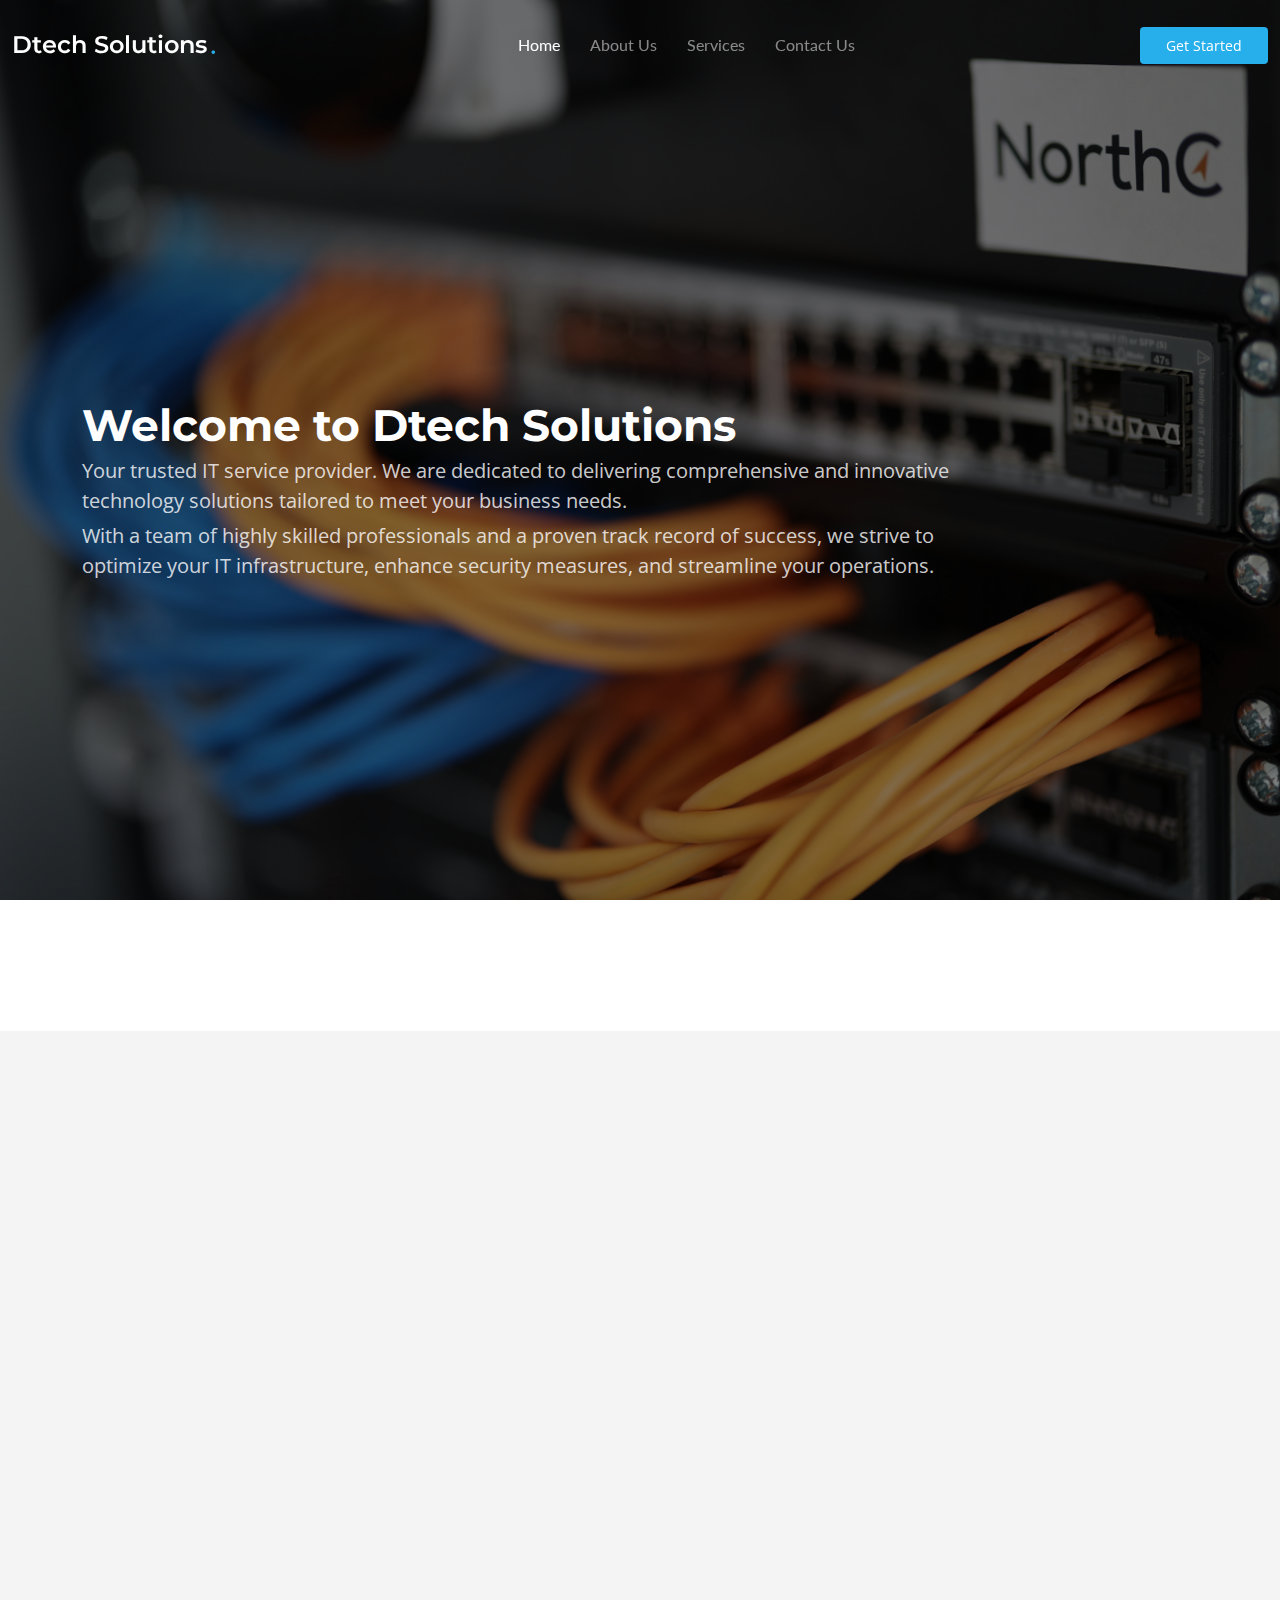
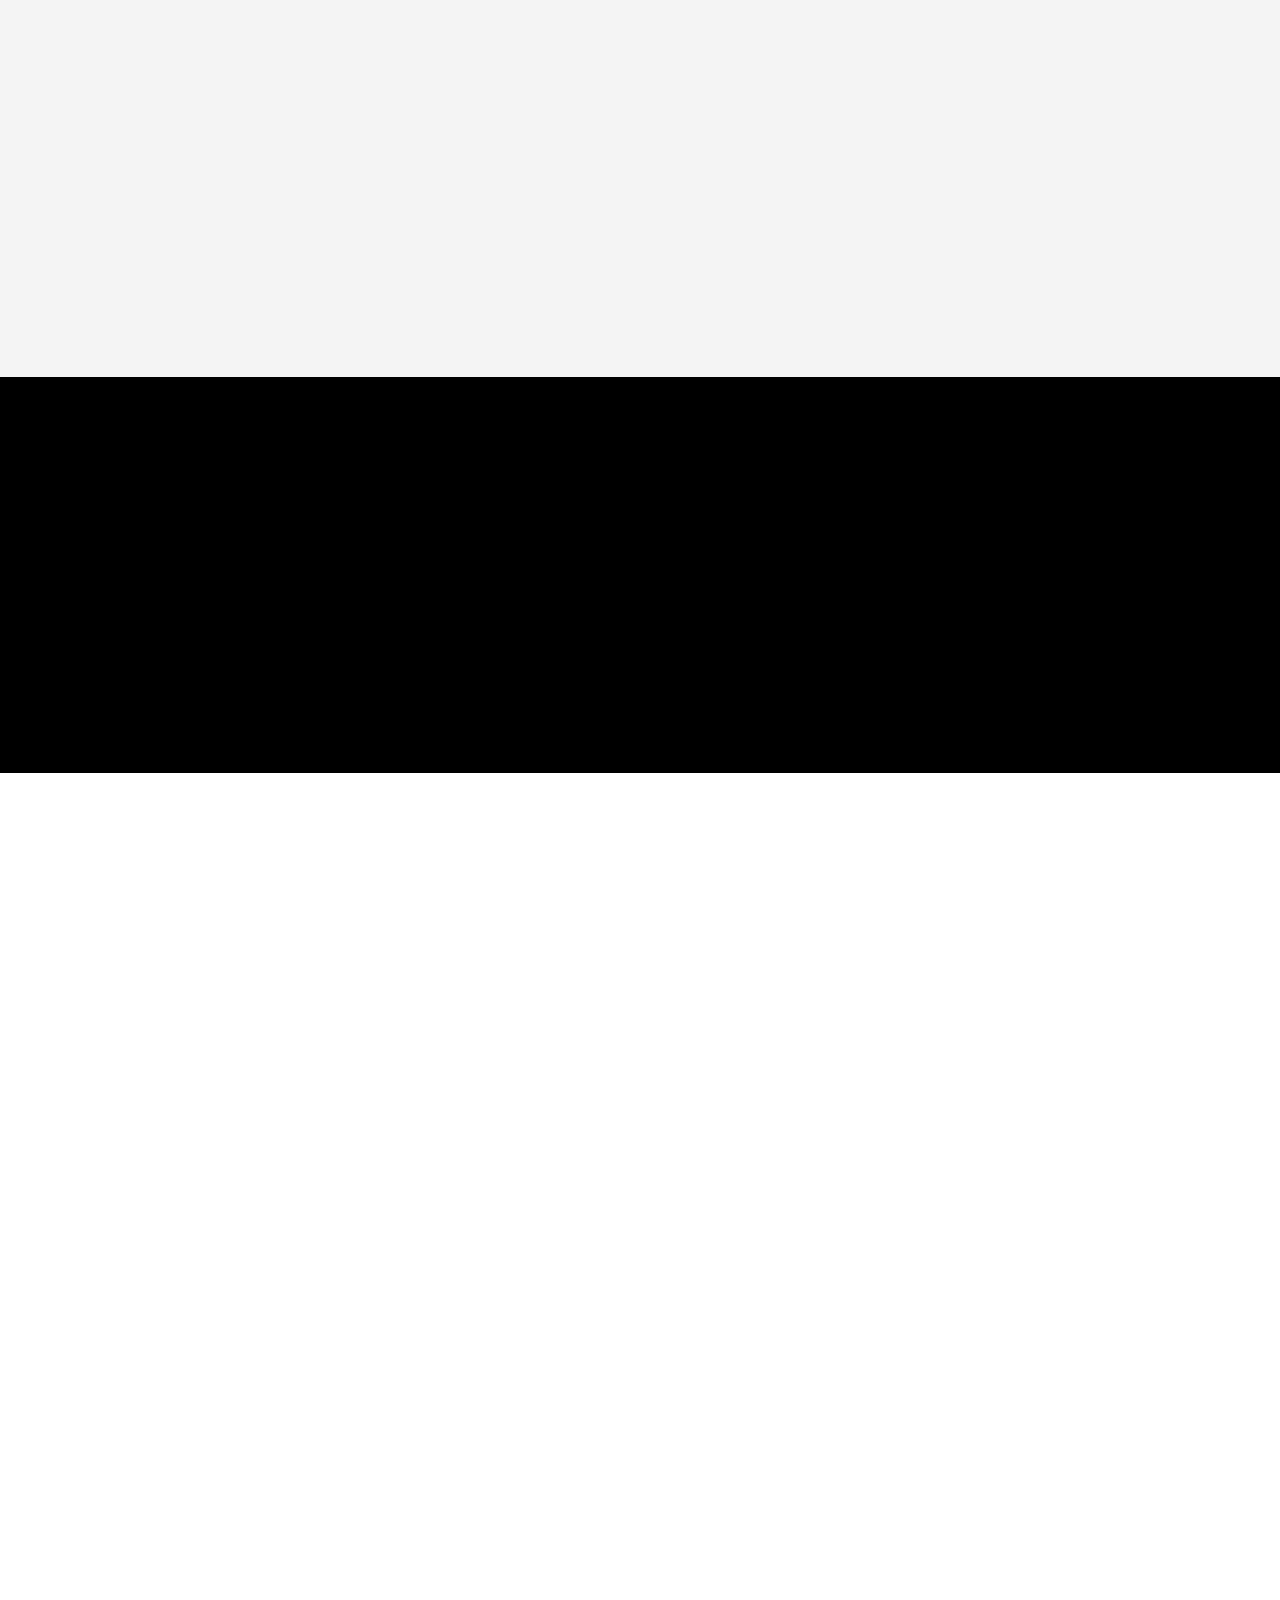
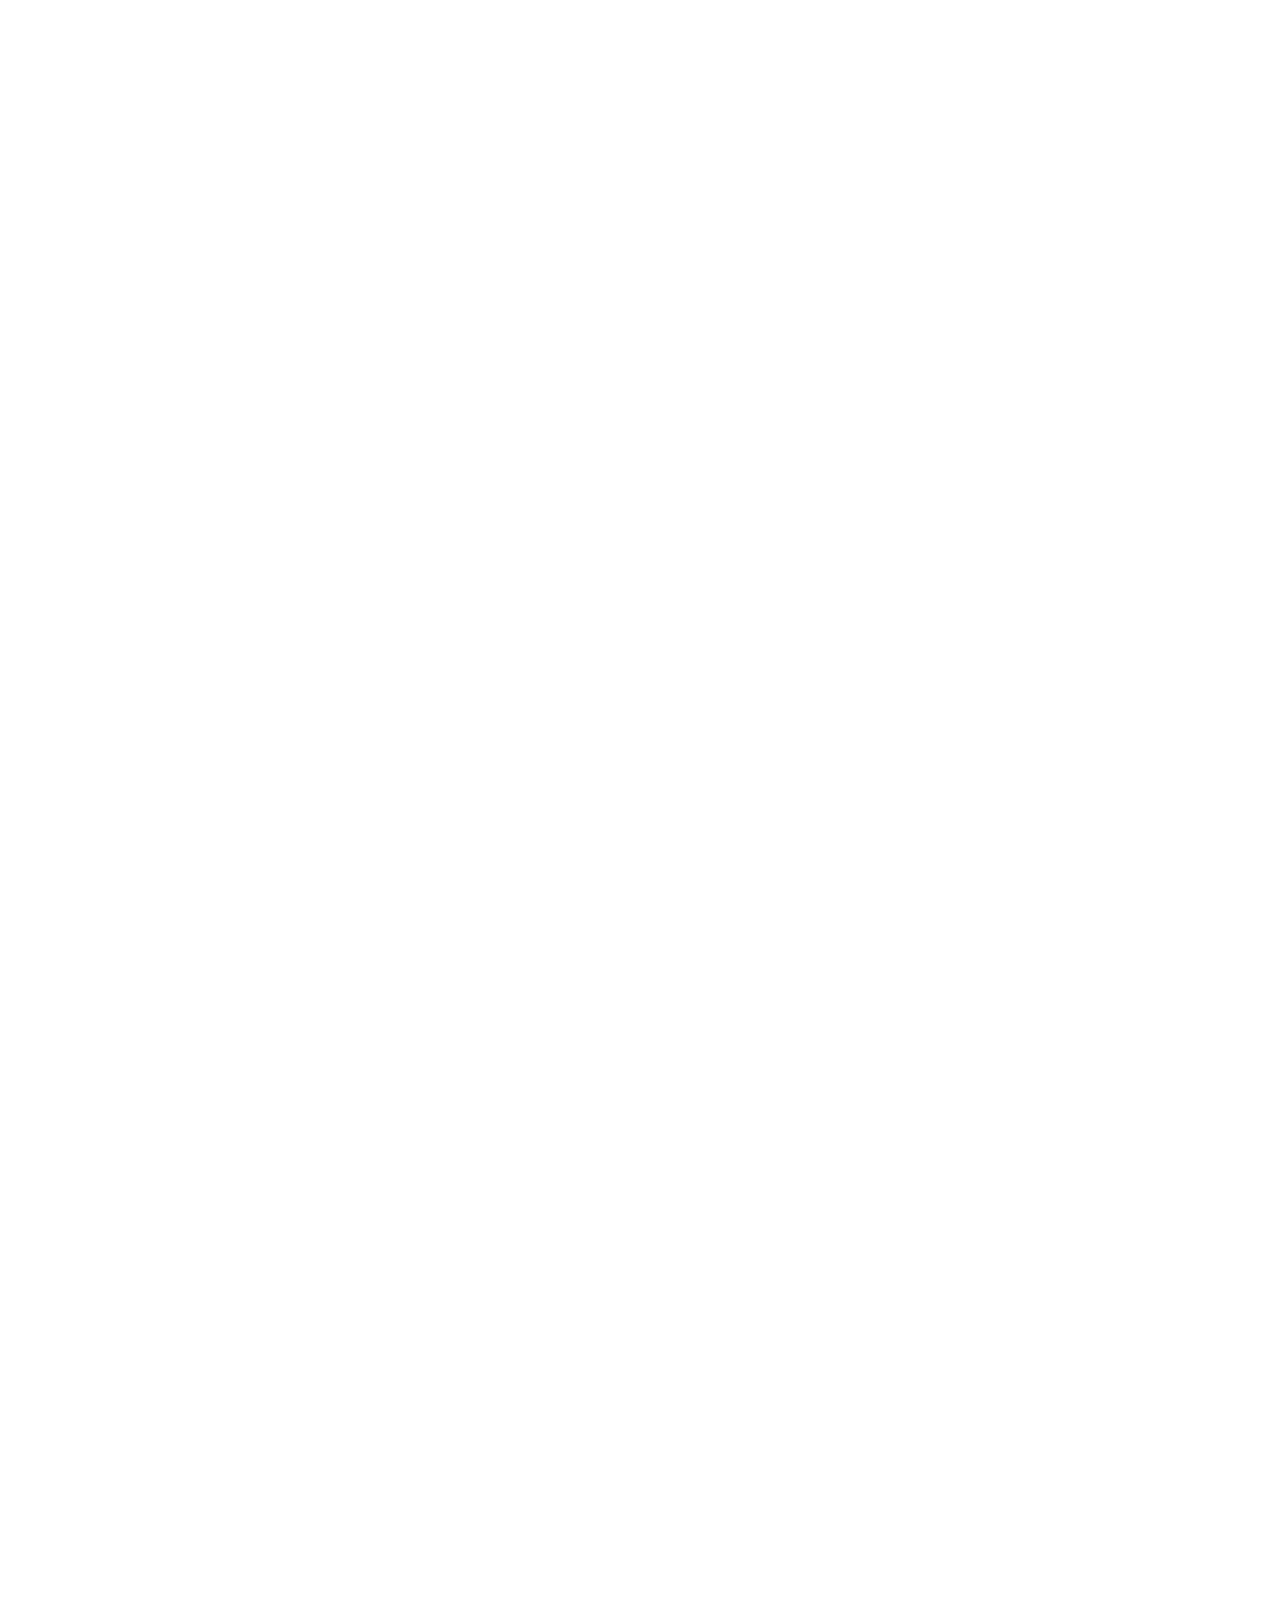
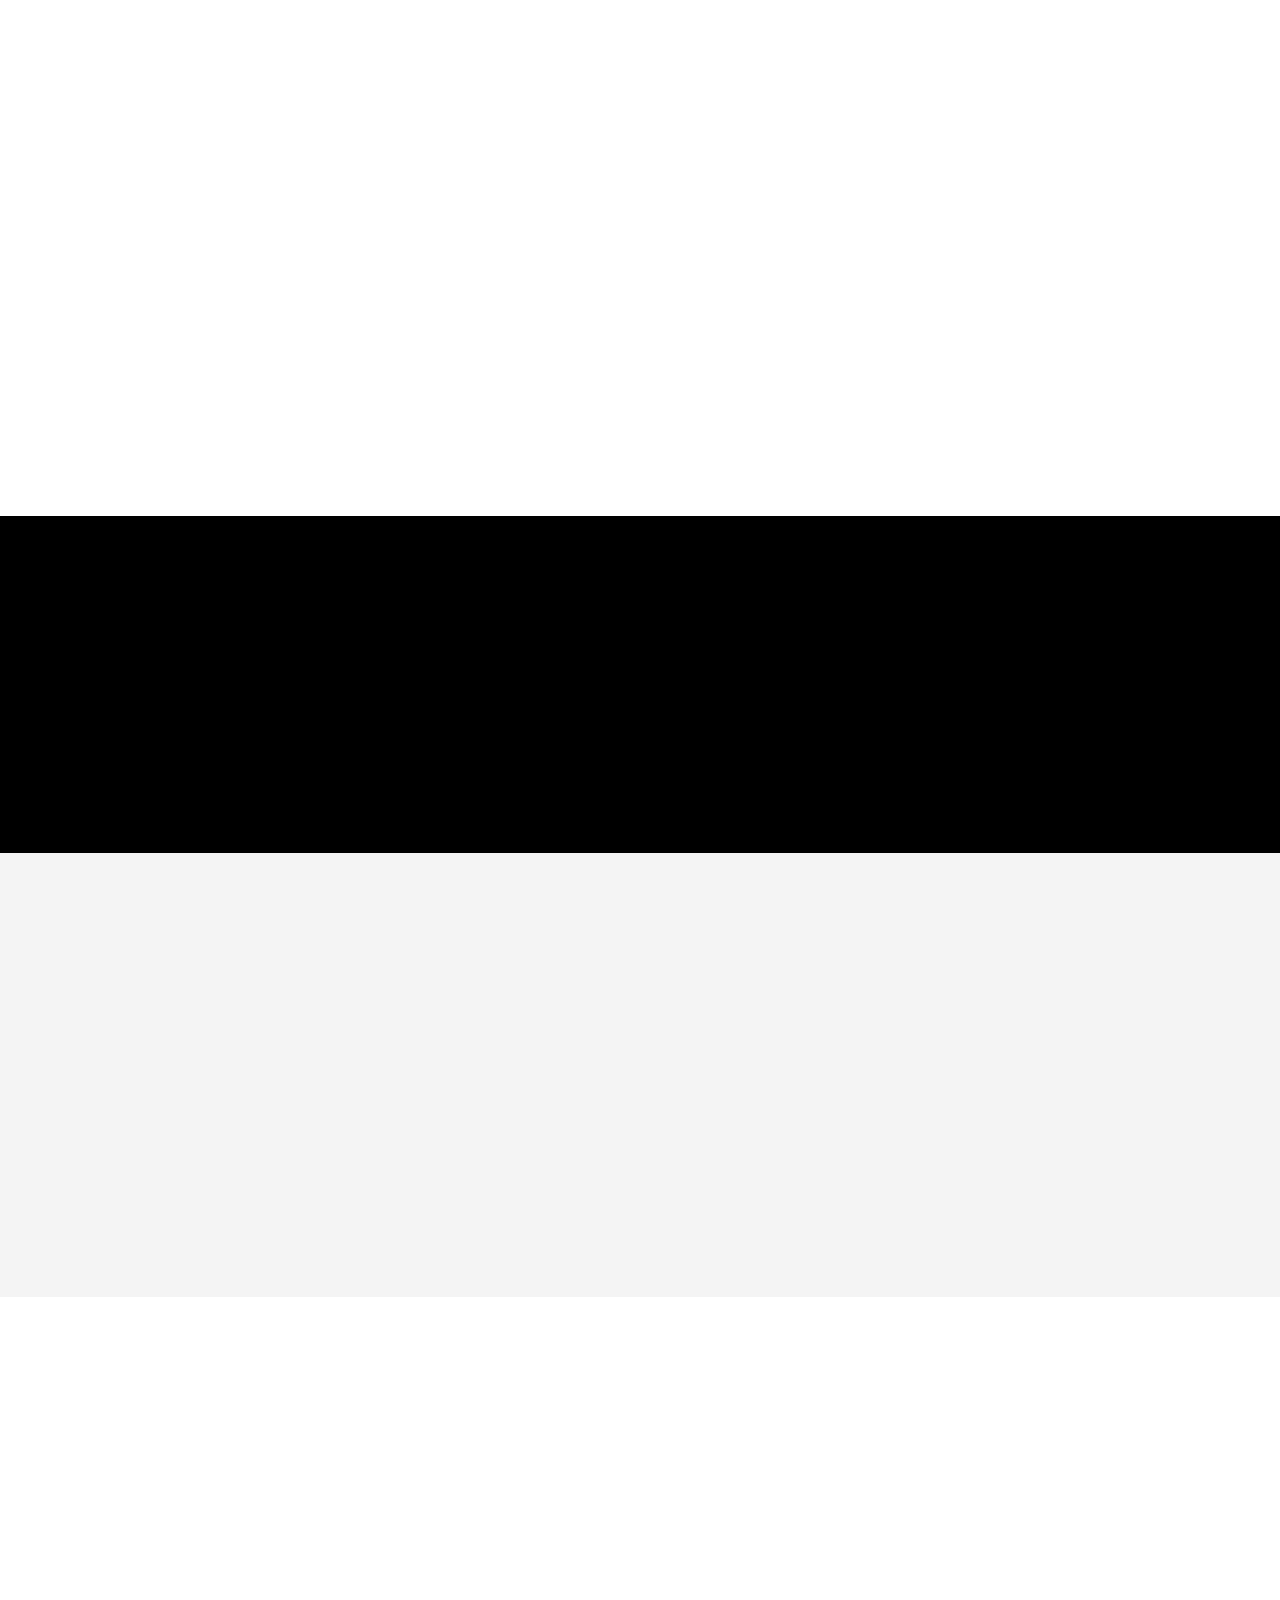
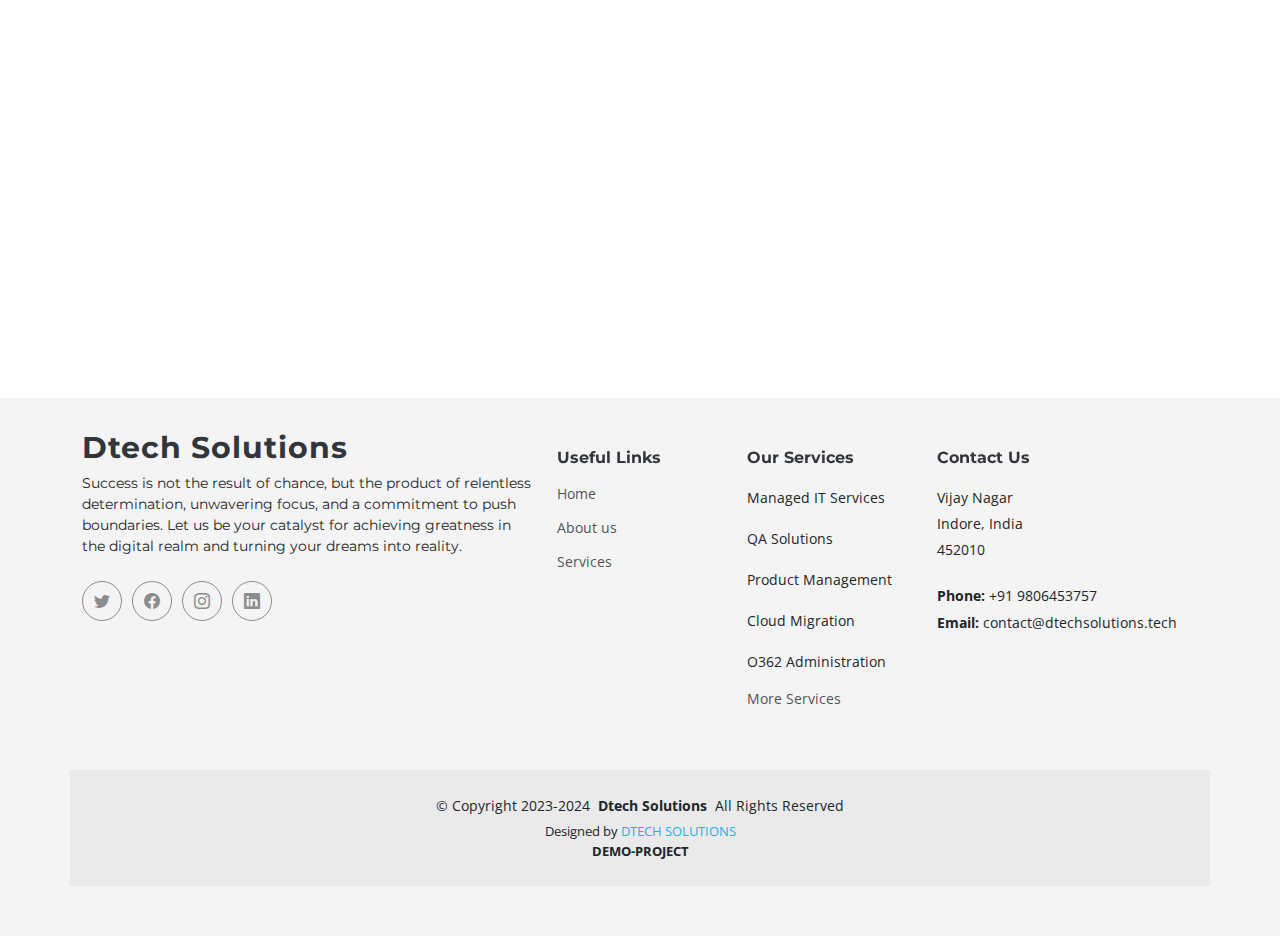
==== commit d81386ac: "added google adsense" ====
--- a/index.html
+++ b/index.html
@@ -58,7 +58,6 @@
           <li><a href="index.html#hero" class="active">Home</a></li>
           <li><a href="index.html#about">About Us</a></li>
           <li><a href="index.html#services">Services</a></li>
-          <li><a href="blogs/blogs.html">Blogs</a></li>
           <!-- <li><a href="index.html#portfolio">Portfolio</a></li> -->
           <!-- <li><a href="index.html#team">Team</a></li> -->
 
@@ -1435,6 +1434,8 @@
 
   <!-- Template Main JS File -->
   <script src="assets/js/main.js"></script>
+  <script async src="https://pagead2.googlesyndication.com/pagead/js/adsbygoogle.js?client=ca-pub-9230249343868942"
+     crossorigin="anonymous"></script>
 </body>
 
 </html>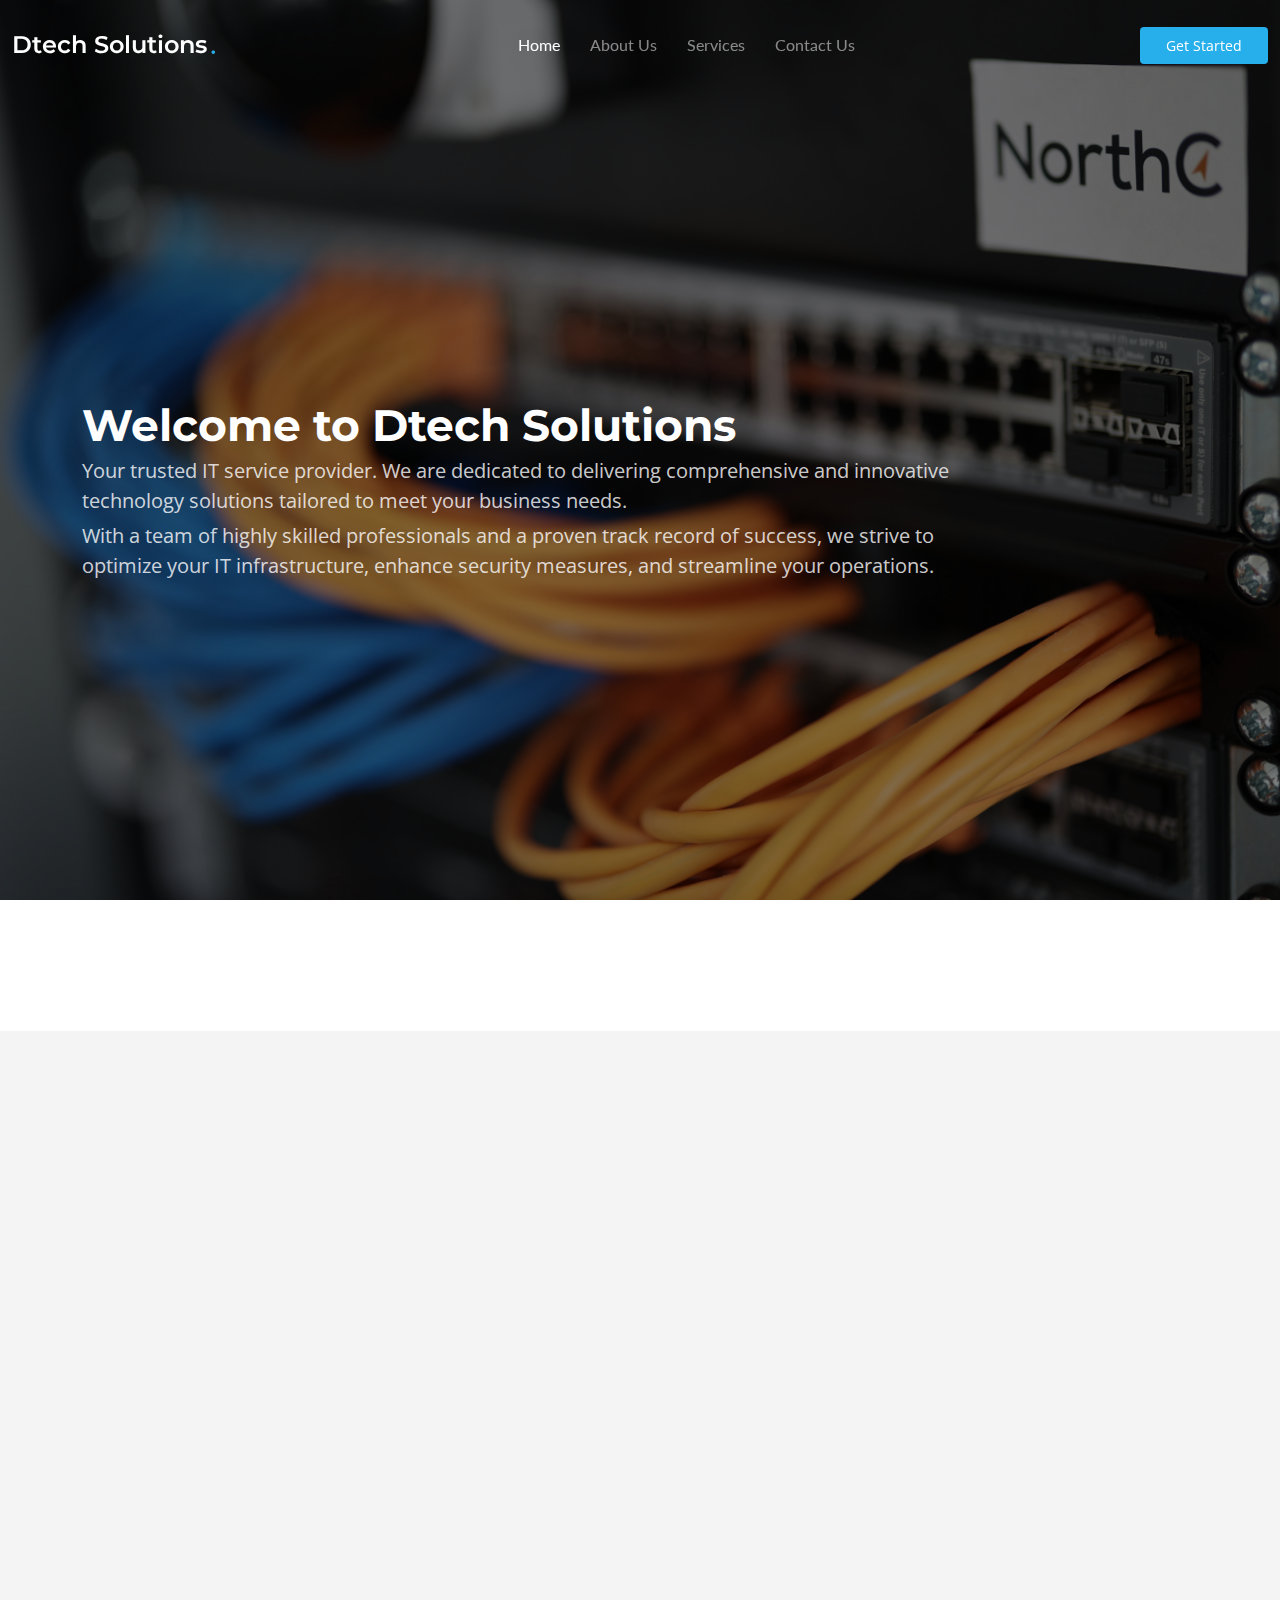
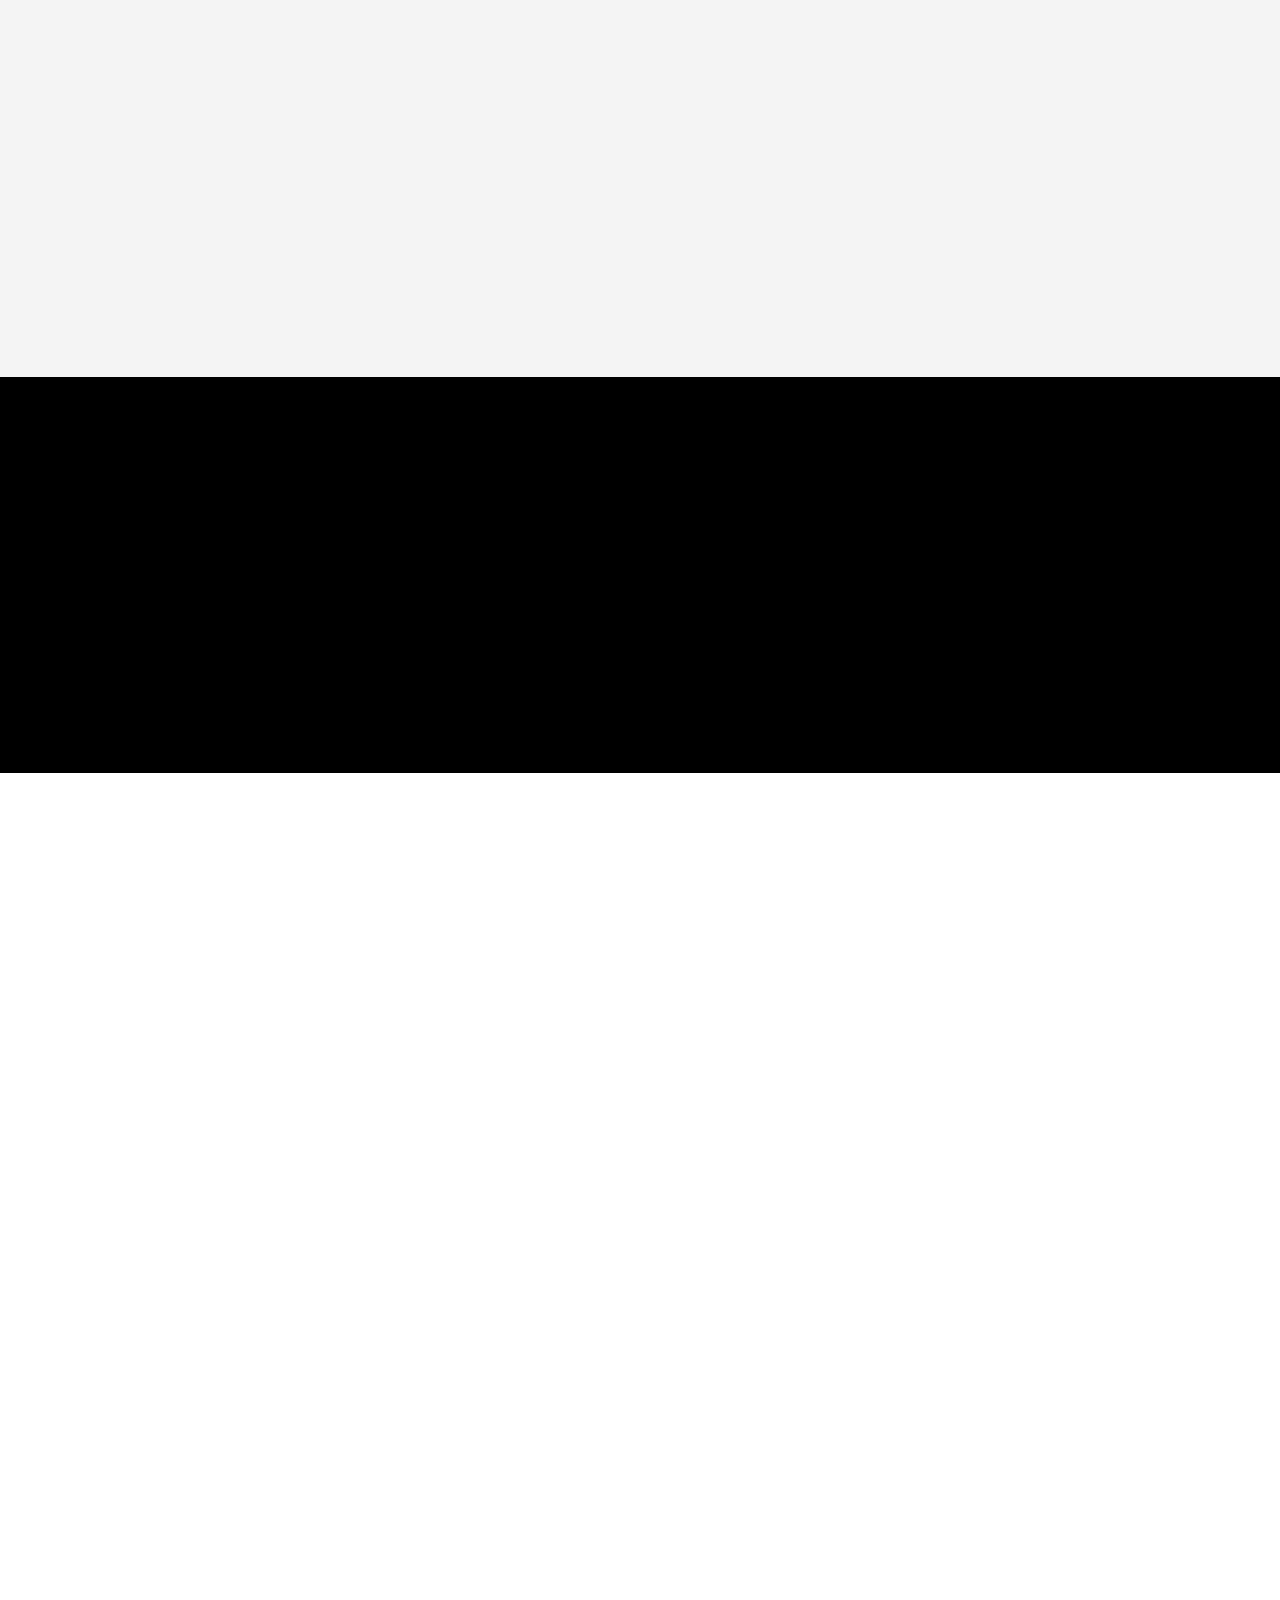
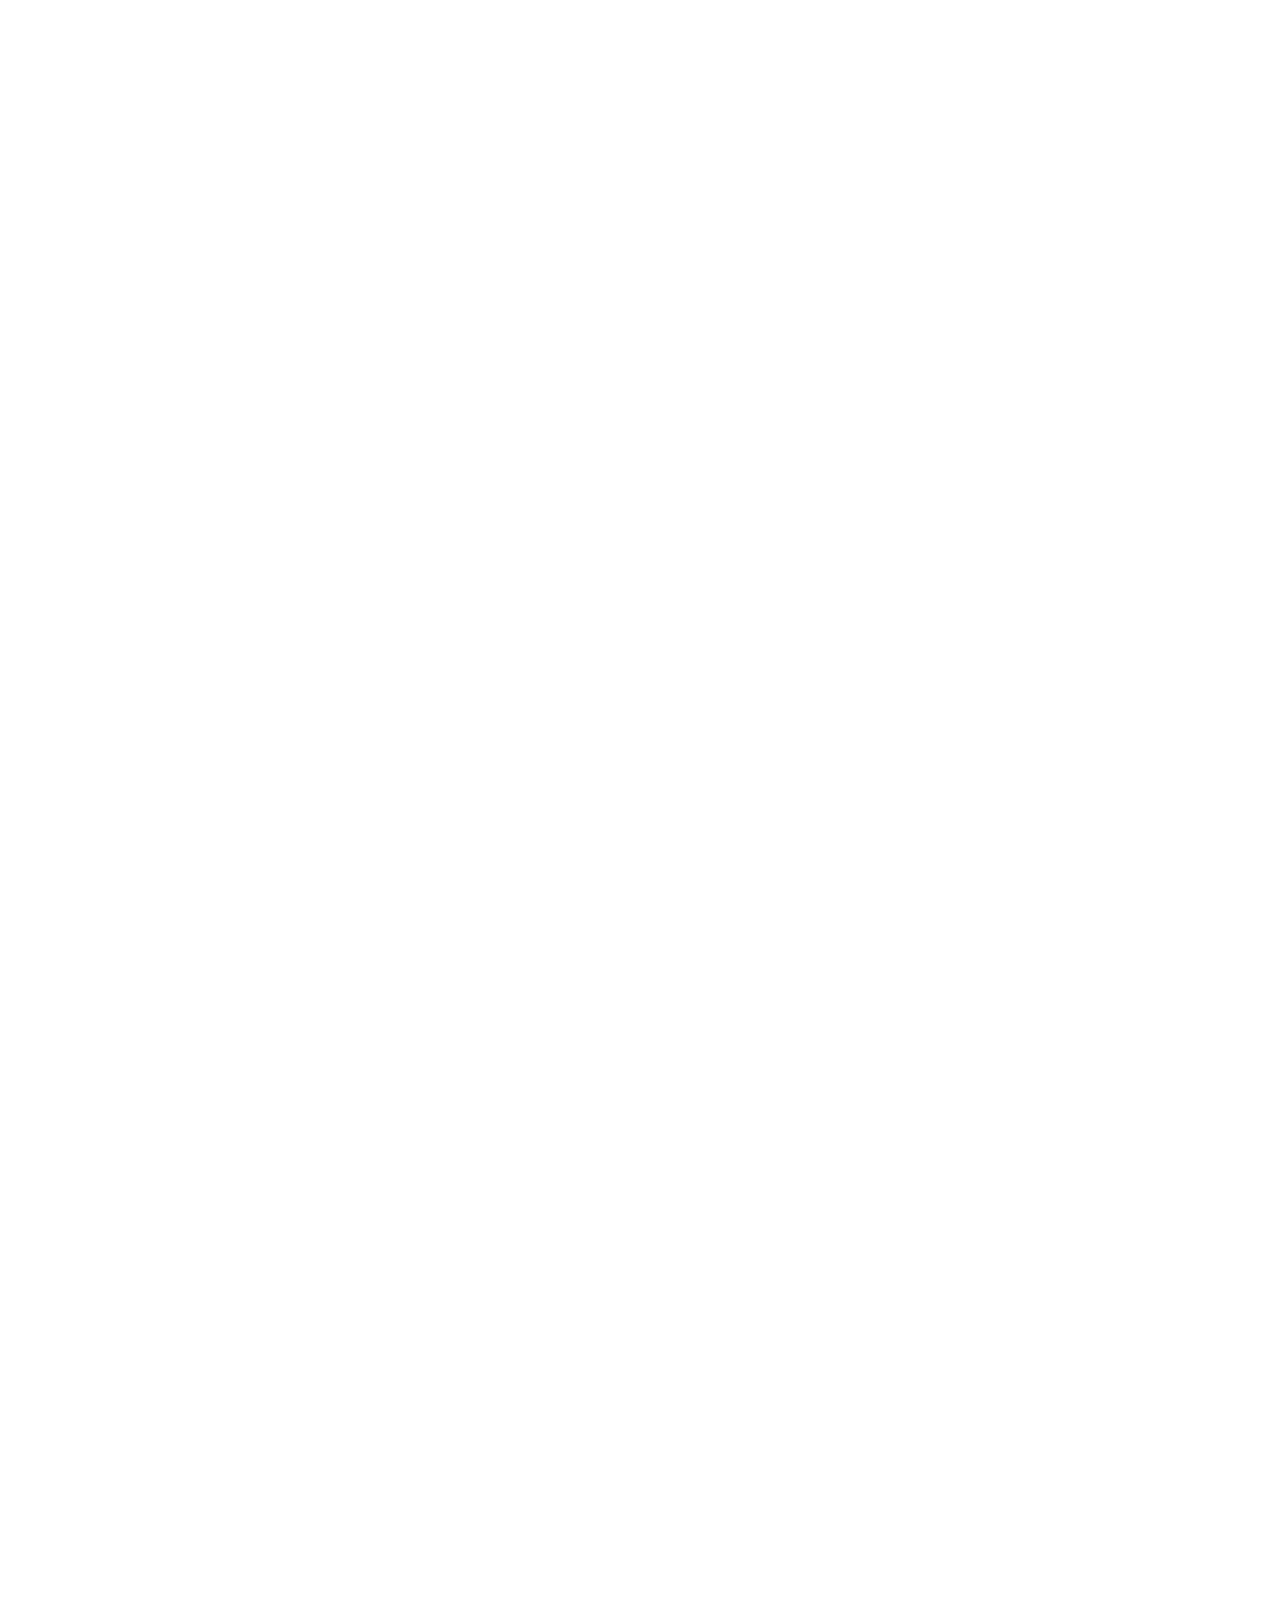
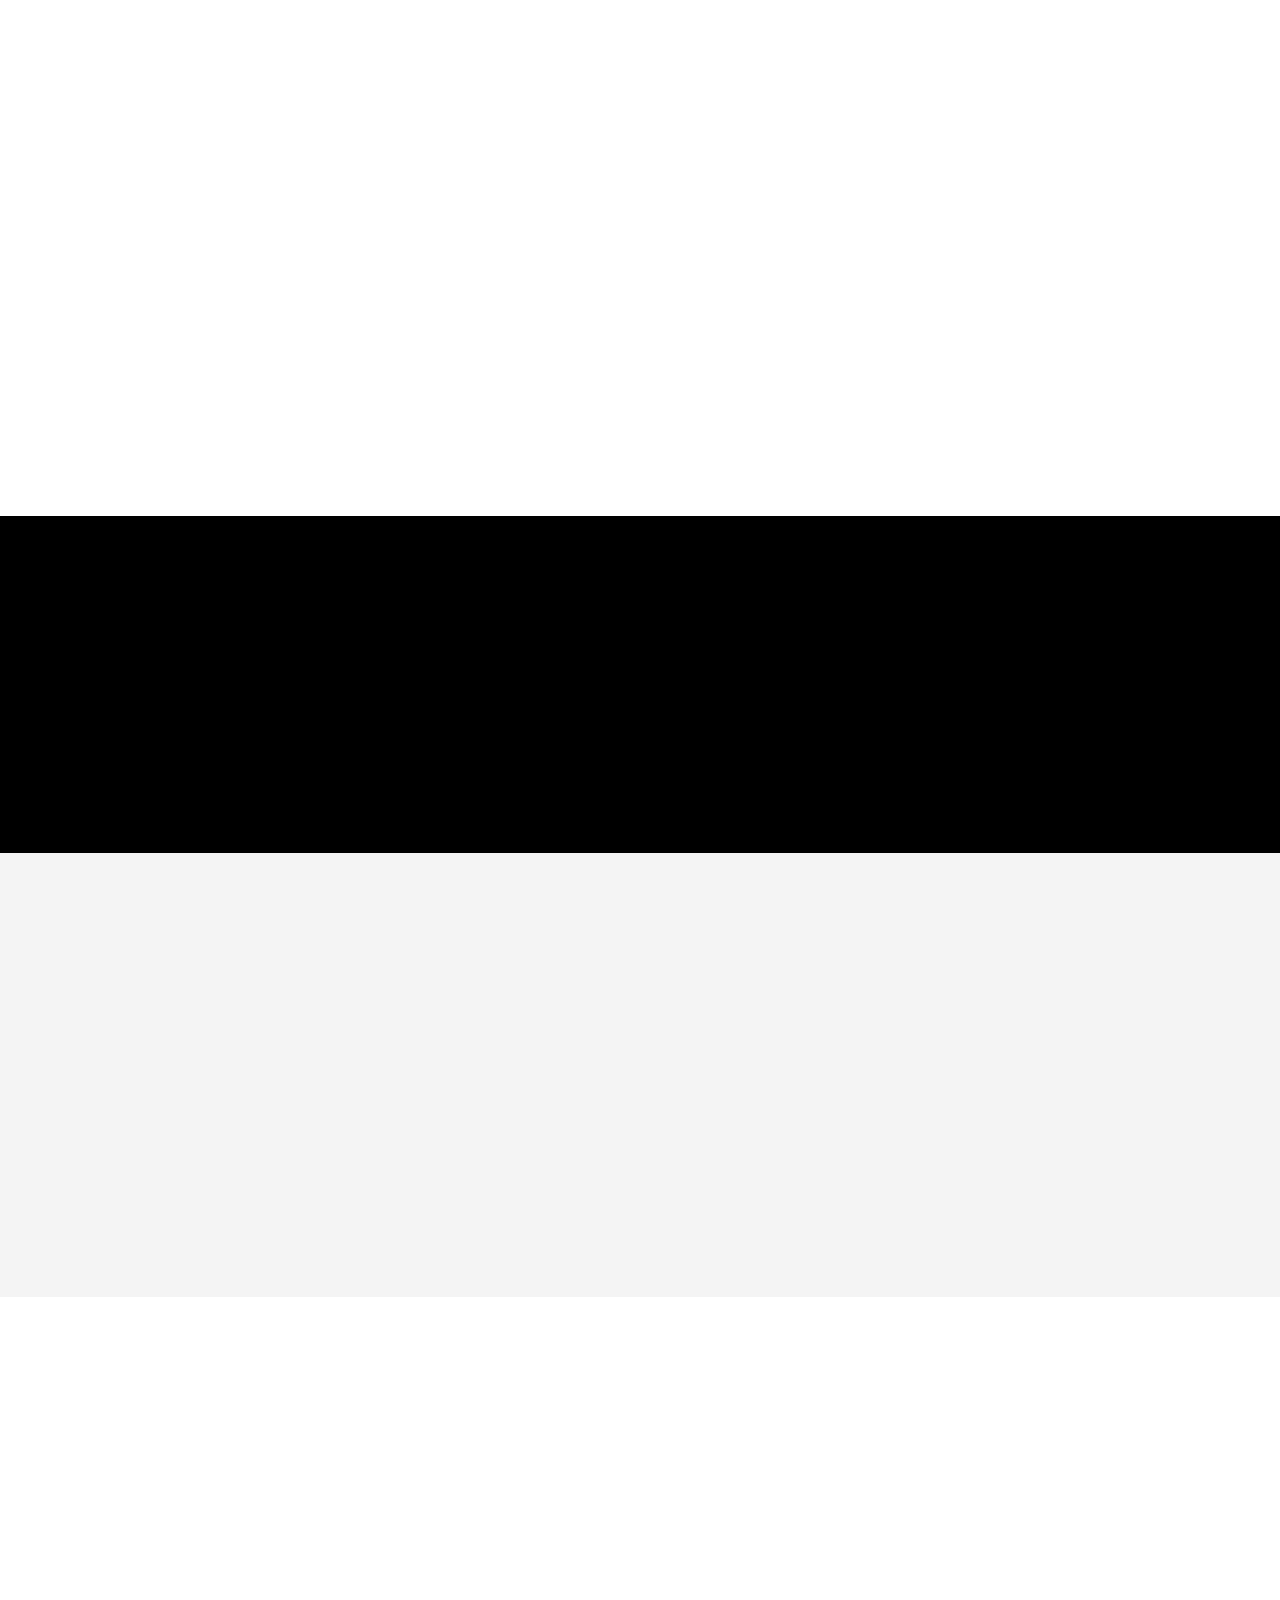
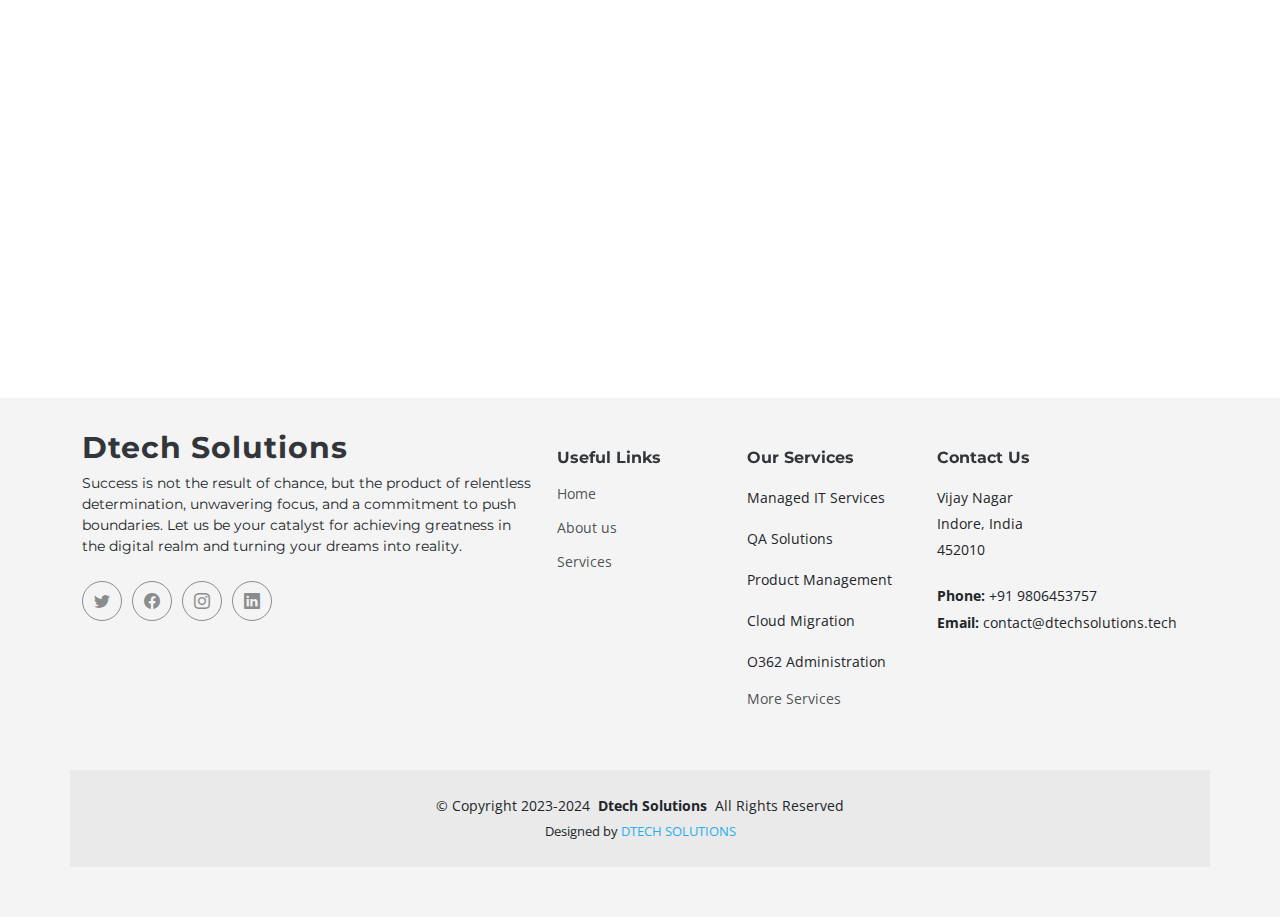
==== commit a774513c: "removed demo project from at the end of page" ====
--- a/index.html
+++ b/index.html
@@ -233,7 +233,7 @@
             <div class="stats-item text-center w-100 h-100">
               <div class="d-flex justify-content-center">
                 
-                <span data-purecounter-start="0" data-purecounter-end="5" data-purecounter-duration="1"
+                <span data-purecounter-start="0" data-purecounter-end="0" data-purecounter-duration="1"
                 class="purecounter"></span><span>+</span>
               </div>
               <p>Clients</p>
@@ -245,7 +245,7 @@
             <div class="stats-item text-center w-100 h-100">
               <div class="d-flex justify-content-center">
                 
-                <span data-purecounter-start="0" data-purecounter-end="8" data-purecounter-duration="1"
+                <span data-purecounter-start="0" data-purecounter-end="0" data-purecounter-duration="1"
                 class="purecounter"></span><span>+</span>
               </div>
               <p>Projects</p>
@@ -257,7 +257,7 @@
             <div class="stats-item text-center w-100 h-100">
               <div class="d-flex justify-content-center">
                 
-                <span data-purecounter-start="0" data-purecounter-end="700" data-purecounter-duration="1"
+                <span data-purecounter-start="0" data-purecounter-end="0" data-purecounter-duration="1"
                 class="purecounter"></span><span>+</span>
               </div>
               <p>Hours Of Support</p>
@@ -269,7 +269,7 @@
             <div class="stats-item text-center w-100 h-100">
               <div class="d-flex justify-content-center">
                 
-                <span data-purecounter-start="0" data-purecounter-end="10" data-purecounter-duration="1"
+                <span data-purecounter-start="0" data-purecounter-end="0" data-purecounter-duration="1"
                 class="purecounter"></span><span>+</span>
               </div>
               <p>Employees</p>
@@ -1405,7 +1405,6 @@
         <!-- Licensing information: https://bootstrapmade.com/license/ -->
         <!-- Purchase the pro version with working PHP/AJAX contact form: [buy-url] -->
         Designed by <a href="https://Dtechsolutions.tech/">DTECH SOLUTIONS</a>
-        <br><a><b>DEMO-PROJECT</b></a>
       </div>
     </div>
   </footer>
@@ -1434,8 +1433,5 @@
 
   <!-- Template Main JS File -->
   <script src="assets/js/main.js"></script>
-  <script async src="https://pagead2.googlesyndication.com/pagead/js/adsbygoogle.js?client=ca-pub-9230249343868942"
-     crossorigin="anonymous"></script>
 </body>
-
 </html>